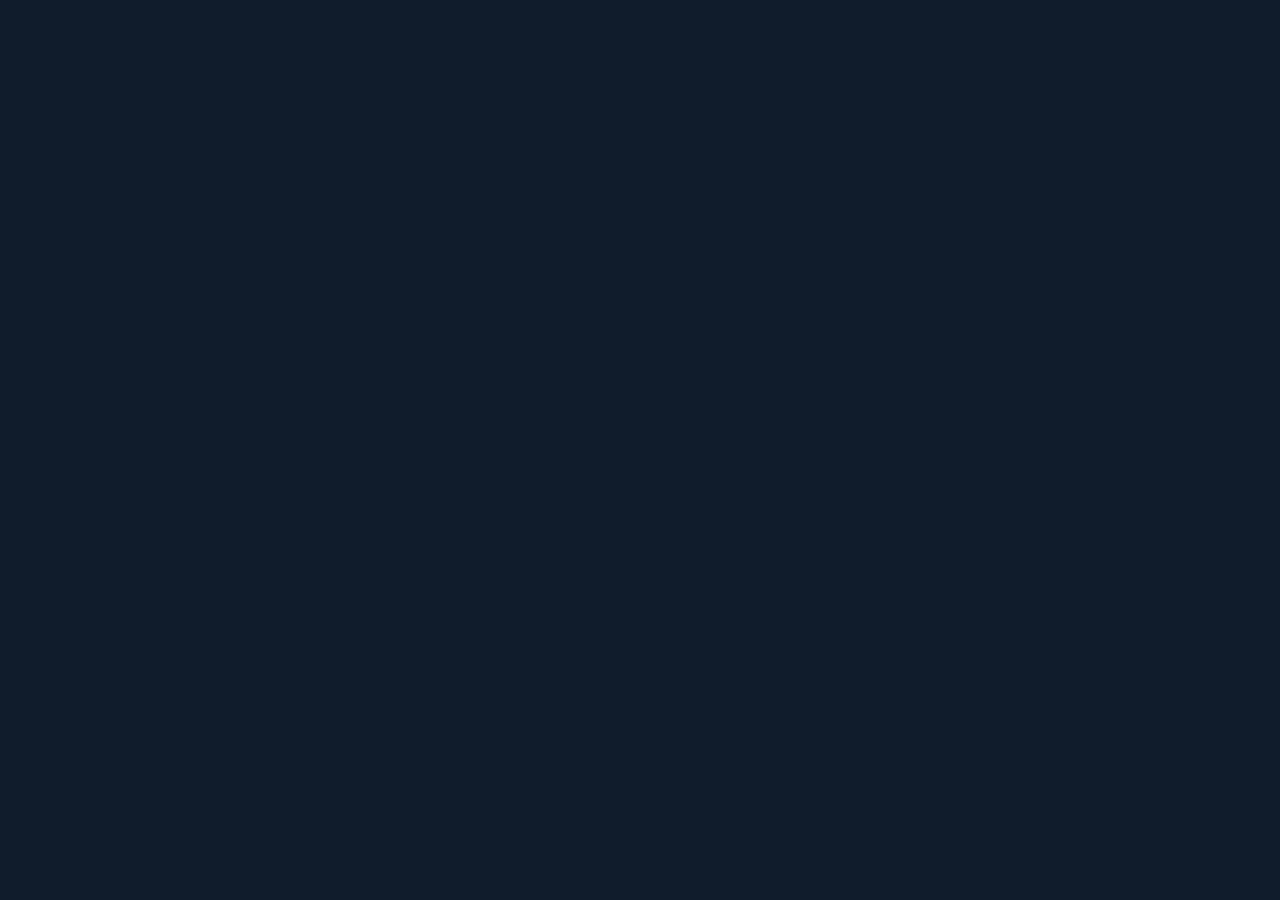
==== index.html @ 1b165d17 "Initial commit: WhenWeFree app" ====
<!DOCTYPE html>
<html lang="en">
<head>
  <meta charset="UTF-8" />
  <meta name="viewport" content="width=device-width, initial-scale=1.0" />
  <title>SyncUp — Find time together</title>
  <link rel="stylesheet" href="css/style.css" />
</head>
<body>

<div class="app">

  <!-- ── Header ───────────────────────────── -->
  <header class="app-header" id="app-header" style="display:none">
    <div class="logo">Sync<span>Up</span></div>
    <div class="header-user">
      <strong id="header-username"></strong>
      <button class="btn-ghost" id="btn-logout">Sign out</button>
    </div>
  </header>

  <!-- ── Auth Page ────────────────────────── -->
  <div class="page" id="page-auth">
    <div class="auth-box">
      <div class="auth-hero">
        <div class="logo-big">Sync<span>Up</span></div>
        <p>Find the times that work for everyone</p>
      </div>

      <div class="auth-tabs">
        <button class="auth-tab active" data-tab="login">Sign in</button>
        <button class="auth-tab" data-tab="register">Create account</button>
      </div>

      <!-- Login form -->
      <div id="form-login">
        <div class="card">
          <div class="form-group">
            <label>Username</label>
            <input type="text" id="login-username" placeholder="your_username" autocomplete="username" />
          </div>
          <div class="form-group">
            <label>Password</label>
            <input type="password" id="login-password" placeholder="••••••••" autocomplete="current-password" />
          </div>
          <div class="form-error" id="login-error"></div>
          <button class="btn btn-primary btn-full" id="btn-login" style="margin-top:8px">Sign in</button>
        </div>
      </div>

      <!-- Register form -->
      <div id="form-register" style="display:none">
        <div class="card">
          <div class="form-group">
            <label>Display name</label>
            <input type="text" id="reg-name" placeholder="Alex Smith" autocomplete="name" />
          </div>
          <div class="form-group">
            <label>Username</label>
            <input type="text" id="reg-username" placeholder="alex_smith" autocomplete="username" />
          </div>
          <div class="form-group">
            <label>Email</label>
            <input type="email" id="reg-email" placeholder="alex@email.com" autocomplete="email" />
          </div>
          <div class="form-group">
            <label>Password <span style="color:var(--text-mute);font-weight:400">(min. 6 chars)</span></label>
            <input type="password" id="reg-password" placeholder="••••••••" autocomplete="new-password" />
          </div>
          <div class="form-error" id="register-error"></div>
          <button class="btn btn-primary btn-full" id="btn-register" style="margin-top:8px">Create account</button>
        </div>
      </div>
    </div>
  </div>

  <!-- ── App Page ──────────────────────────── -->
  <div class="page" id="page-app">

    <!-- Sidebar -->
    <nav class="sidebar">
      <div class="sidebar-section">
        <h3>Me</h3>
        <button class="nav-item" data-panel="panel-availability">
          <span class="icon">🗓️</span> My availability
        </button>
      </div>

      <div class="sidebar-section">
        <h3>Groups</h3>
        <div class="group-list" id="group-list">
          <!-- rendered by JS -->
        </div>
        <button class="nav-item" id="btn-open-create" style="margin-top:6px">
          <span class="icon">＋</span> New group
        </button>
        <button class="nav-item" id="btn-open-join">
          <span class="icon">🔗</span> Join with code
        </button>
      </div>
    </nav>

    <!-- Main content -->
    <main class="main-content">

      <!-- ── Availability Panel ── -->
      <div class="panel" id="panel-availability">
        <div class="panel-header">
          <div>
            <h2>My availability</h2>
            <p>Click cells to mark when you're free (6 AM – 11 PM). Your friends will see overlaps.</p>
          </div>
          <button class="btn btn-primary" id="btn-save-availability">Save availability</button>
        </div>

        <div class="grid-container">
          <div id="availability-grid">
            <div class="spinner"></div>
          </div>
        </div>
      </div>

      <!-- ── Group Panel ── -->
      <div class="panel" id="panel-group">
        <div class="panel-header">
          <div>
            <h2 id="group-title">Group</h2>
            <div style="display:flex;align-items:center;gap:10px;margin-top:8px">
              <span style="font-size:0.82rem;color:var(--text-mute)">Invite code:</span>
              <span class="invite-code" id="group-invite-code" title="Click to copy">——</span>
            </div>
          </div>
        </div>
        <div id="group-content">
          <div class="spinner"></div>
        </div>
      </div>

    </main>
  </div>

</div><!-- /.app -->

<!-- ── Modals ──────────────────────────────── -->

<!-- Create group -->
<div class="modal-overlay" id="modal-create-group">
  <div class="modal">
    <button class="modal-close" data-close-modal="modal-create-group">✕</button>
    <h3>Create a group</h3>
    <div class="form-group">
      <label>Group name</label>
      <input type="text" id="new-group-name" placeholder="Weekend crew, Book club…" />
    </div>
    <div class="modal-actions">
      <button class="btn btn-secondary" data-close-modal="modal-create-group">Cancel</button>
      <button class="btn btn-primary" id="btn-create-group">Create group</button>
    </div>
  </div>
</div>

<!-- Join group -->
<div class="modal-overlay" id="modal-join-group">
  <div class="modal">
    <button class="modal-close" data-close-modal="modal-join-group">✕</button>
    <h3>Join a group</h3>
    <div class="form-group">
      <label>Invite code</label>
      <input type="text" id="join-code" placeholder="ABCD1234" style="text-transform:uppercase;letter-spacing:2px" maxlength="12" />
    </div>
    <div class="modal-actions">
      <button class="btn btn-secondary" data-close-modal="modal-join-group">Cancel</button>
      <button class="btn btn-primary" id="btn-join-group">Join group</button>
    </div>
  </div>
</div>

<!-- ── Toast container ── -->
<div class="toast-container" id="toast-container"></div>

<script src="js/app.js"></script>
</body>
</html>
---- css/style.css ----
/* ============================================
   SyncUp — Stylesheet
   Design: deep navy + electric teal + warm ivory
   Font: Space Grotesk (display) + Inter (body)
   Signature: color-coded time-grid with pulse highlight on overlap
   ============================================ */

@import url('https://fonts.googleapis.com/css2?family=Space+Grotesk:wght@400;500;600;700&family=Inter:wght@400;500&display=swap');

/* ── Tokens ── */
:root {
  --navy:      #0D1B2A;
  --navy-mid:  #1A2D42;
  --navy-soft: #243B55;
  --teal:      #00C9A7;
  --teal-dim:  #00896F;
  --ivory:     #F5F0E8;
  --ivory-dim: #E8E2D9;
  --coral:     #FF6B6B;
  --text-main: #F5F0E8;
  --text-mute: #8FA3B3;
  --text-dark: #0D1B2A;

  --radius-sm: 6px;
  --radius-md: 12px;
  --radius-lg: 18px;

  --shadow-card: 0 4px 24px rgba(0,0,0,0.35);
  --shadow-glow: 0 0 0 3px rgba(0, 201, 167, 0.3);

  --transition: 0.18s ease;
}

/* ── Reset ── */
*, *::before, *::after { box-sizing: border-box; margin: 0; padding: 0; }
html { font-size: 16px; scroll-behavior: smooth; }
body {
  font-family: 'Inter', sans-serif;
  background: var(--navy);
  color: var(--text-main);
  min-height: 100vh;
  line-height: 1.6;
}

/* ── Typography ── */
h1, h2, h3, h4 {
  font-family: 'Space Grotesk', sans-serif;
  font-weight: 700;
  line-height: 1.2;
}

/* ── Layout ── */
.app { display: flex; flex-direction: column; min-height: 100vh; }

/* ── Header ── */
.app-header {
  background: var(--navy-mid);
  border-bottom: 1px solid var(--navy-soft);
  padding: 0 24px;
  height: 60px;
  display: flex;
  align-items: center;
  justify-content: space-between;
  position: sticky;
  top: 0;
  z-index: 100;
}

.logo {
  font-family: 'Space Grotesk', sans-serif;
  font-size: 1.35rem;
  font-weight: 700;
  color: var(--teal);
  letter-spacing: -0.5px;
}
.logo span { color: var(--text-main); font-weight: 400; }

.header-user {
  display: flex;
  align-items: center;
  gap: 12px;
  font-size: 0.875rem;
  color: var(--text-mute);
}
.header-user strong { color: var(--text-main); font-size: 0.9rem; }
.btn-ghost {
  background: none;
  border: 1px solid var(--navy-soft);
  color: var(--text-mute);
  padding: 5px 14px;
  border-radius: var(--radius-sm);
  cursor: pointer;
  font-size: 0.8rem;
  transition: var(--transition);
}
.btn-ghost:hover { border-color: var(--teal); color: var(--teal); }

/* ── Page container ── */
.page {
  display: none;
  flex: 1;
}
.page.active { display: flex; }

/* ── Auth page ── */
#page-auth {
  align-items: center;
  justify-content: center;
  padding: 40px 20px;
}

.auth-box {
  width: 100%;
  max-width: 420px;
}

.auth-hero {
  text-align: center;
  margin-bottom: 36px;
}
.auth-hero .logo-big {
  font-family: 'Space Grotesk', sans-serif;
  font-size: 2.8rem;
  font-weight: 700;
  color: var(--teal);
}
.auth-hero .logo-big span { color: var(--text-main); }
.auth-hero p {
  color: var(--text-mute);
  margin-top: 8px;
  font-size: 0.95rem;
}

.auth-tabs {
  display: flex;
  gap: 4px;
  background: var(--navy-mid);
  padding: 4px;
  border-radius: var(--radius-md);
  margin-bottom: 24px;
}
.auth-tab {
  flex: 1;
  padding: 10px;
  text-align: center;
  cursor: pointer;
  border-radius: 8px;
  font-size: 0.9rem;
  font-weight: 500;
  color: var(--text-mute);
  transition: var(--transition);
  border: none;
  background: none;
}
.auth-tab.active {
  background: var(--navy-soft);
  color: var(--text-main);
}

/* ── Cards ── */
.card {
  background: var(--navy-mid);
  border: 1px solid var(--navy-soft);
  border-radius: var(--radius-lg);
  padding: 28px;
  box-shadow: var(--shadow-card);
}

/* ── Forms ── */
.form-group {
  margin-bottom: 16px;
}
.form-group label {
  display: block;
  font-size: 0.8rem;
  font-weight: 500;
  color: var(--text-mute);
  text-transform: uppercase;
  letter-spacing: 0.05em;
  margin-bottom: 6px;
}
.form-group input {
  width: 100%;
  background: var(--navy);
  border: 1.5px solid var(--navy-soft);
  border-radius: var(--radius-sm);
  padding: 11px 14px;
  color: var(--text-main);
  font-size: 0.95rem;
  font-family: 'Inter', sans-serif;
  transition: var(--transition);
  outline: none;
}
.form-group input:focus {
  border-color: var(--teal);
  box-shadow: var(--shadow-glow);
}
.form-group input::placeholder { color: var(--text-mute); }

/* ── Buttons ── */
.btn {
  display: inline-flex;
  align-items: center;
  justify-content: center;
  gap: 8px;
  padding: 12px 22px;
  border-radius: var(--radius-sm);
  font-size: 0.9rem;
  font-weight: 600;
  font-family: 'Space Grotesk', sans-serif;
  cursor: pointer;
  border: none;
  transition: var(--transition);
  text-decoration: none;
}
.btn-primary {
  background: var(--teal);
  color: var(--text-dark);
}
.btn-primary:hover { background: #00b096; transform: translateY(-1px); }
.btn-secondary {
  background: var(--navy-soft);
  color: var(--text-main);
}
.btn-secondary:hover { background: #2e4a63; }
.btn-danger {
  background: transparent;
  color: var(--coral);
  border: 1px solid var(--coral);
}
.btn-danger:hover { background: rgba(255,107,107,0.1); }
.btn-full { width: 100%; }
.btn:disabled { opacity: 0.5; cursor: not-allowed; transform: none; }

/* ── Main app layout ── */
#page-app {
  flex-direction: row;
}

.sidebar {
  width: 260px;
  flex-shrink: 0;
  background: var(--navy-mid);
  border-right: 1px solid var(--navy-soft);
  padding: 24px 16px;
  display: flex;
  flex-direction: column;
  gap: 24px;
  overflow-y: auto;
}

.sidebar-section h3 {
  font-size: 0.75rem;
  text-transform: uppercase;
  letter-spacing: 0.08em;
  color: var(--text-mute);
  margin-bottom: 10px;
  padding: 0 8px;
}

.nav-item {
  display: flex;
  align-items: center;
  gap: 10px;
  padding: 10px 12px;
  border-radius: var(--radius-sm);
  cursor: pointer;
  font-size: 0.9rem;
  color: var(--text-mute);
  transition: var(--transition);
  border: none;
  background: none;
  width: 100%;
  text-align: left;
}
.nav-item:hover { background: var(--navy-soft); color: var(--text-main); }
.nav-item.active { background: rgba(0,201,167,0.12); color: var(--teal); }
.nav-item .icon { font-size: 1rem; width: 20px; text-align: center; }

.group-list { display: flex; flex-direction: column; gap: 4px; }

.group-item {
  display: flex;
  align-items: center;
  gap: 8px;
  padding: 9px 12px;
  border-radius: var(--radius-sm);
  cursor: pointer;
  font-size: 0.875rem;
  color: var(--text-mute);
  transition: var(--transition);
  border: none;
  background: none;
  width: 100%;
  text-align: left;
}
.group-item:hover { background: var(--navy-soft); color: var(--text-main); }
.group-item.active { background: rgba(0,201,167,0.12); color: var(--teal); }
.group-dot {
  width: 8px;
  height: 8px;
  border-radius: 50%;
  background: var(--teal);
  flex-shrink: 0;
}
.group-name { flex: 1; overflow: hidden; text-overflow: ellipsis; white-space: nowrap; }
.member-badge {
  font-size: 0.7rem;
  background: var(--navy-soft);
  border-radius: 20px;
  padding: 1px 7px;
}

/* ── Main content panel ── */
.main-content {
  flex: 1;
  overflow-y: auto;
  padding: 32px;
}

.panel { display: none; }
.panel.active { display: block; }

.panel-header {
  display: flex;
  align-items: flex-start;
  justify-content: space-between;
  margin-bottom: 28px;
  gap: 16px;
}
.panel-header h2 { font-size: 1.6rem; }
.panel-header p { color: var(--text-mute); font-size: 0.9rem; margin-top: 4px; }

/* ── Time Grid ── */
.grid-container {
  overflow-x: auto;
}

.time-grid {
  display: grid;
  grid-template-columns: 60px repeat(7, 1fr);
  gap: 2px;
  min-width: 600px;
}

.grid-header {
  text-align: center;
  font-size: 0.78rem;
  font-weight: 600;
  font-family: 'Space Grotesk', sans-serif;
  color: var(--text-mute);
  padding: 8px 4px;
  text-transform: uppercase;
  letter-spacing: 0.05em;
}
.grid-header.time-col { text-align: right; padding-right: 10px; }

.grid-cell {
  height: 36px;
  border-radius: 4px;
  position: relative;
  cursor: pointer;
  transition: background var(--transition);
}
.grid-cell.time-label {
  display: flex;
  align-items: center;
  justify-content: flex-end;
  padding-right: 10px;
  font-size: 0.72rem;
  color: var(--text-mute);
  cursor: default;
  pointer-events: none;
}
.grid-cell.slot {
  background: var(--navy-soft);
}
.grid-cell.slot:hover { background: #2e4a63; }
.grid-cell.slot.selected {
  background: var(--teal-dim);
}
.grid-cell.slot.selected:hover { background: var(--teal); }

/* Overlap cell (used in group view) */
.grid-cell.overlap {
  background: var(--teal);
  position: relative;
}
.grid-cell.overlap::after {
  content: '';
  position: absolute;
  inset: 0;
  border-radius: 4px;
  background: rgba(255,255,255,0.15);
  animation: pulse-glow 2s ease-in-out infinite;
}
@keyframes pulse-glow {
  0%, 100% { opacity: 0; }
  50% { opacity: 1; }
}

.grid-cell.partial {
  background: rgba(0,201,167,0.25);
}

/* ── Groups panel ── */
.groups-grid {
  display: grid;
  grid-template-columns: repeat(auto-fill, minmax(260px, 1fr));
  gap: 16px;
  margin-top: 20px;
}

.group-card {
  background: var(--navy-mid);
  border: 1px solid var(--navy-soft);
  border-radius: var(--radius-md);
  padding: 20px;
  cursor: pointer;
  transition: var(--transition);
}
.group-card:hover {
  border-color: var(--teal);
  transform: translateY(-2px);
  box-shadow: 0 8px 24px rgba(0,0,0,0.3);
}
.group-card h4 {
  font-size: 1.05rem;
  margin-bottom: 6px;
}
.group-meta {
  font-size: 0.8rem;
  color: var(--text-mute);
  display: flex;
  gap: 12px;
  margin-top: 10px;
}
.invite-code {
  font-family: 'Space Grotesk', monospace;
  font-size: 0.85rem;
  background: var(--navy);
  border: 1px solid var(--navy-soft);
  border-radius: var(--radius-sm);
  padding: 4px 10px;
  color: var(--teal);
  letter-spacing: 2px;
  cursor: pointer;
  transition: var(--transition);
}
.invite-code:hover { border-color: var(--teal); }

/* ── Modal ── */
.modal-overlay {
  display: none;
  position: fixed;
  inset: 0;
  background: rgba(0,0,0,0.65);
  z-index: 200;
  align-items: center;
  justify-content: center;
  padding: 20px;
}
.modal-overlay.open { display: flex; }

.modal {
  background: var(--navy-mid);
  border: 1px solid var(--navy-soft);
  border-radius: var(--radius-lg);
  padding: 28px;
  width: 100%;
  max-width: 420px;
  box-shadow: 0 20px 60px rgba(0,0,0,0.5);
  position: relative;
}
.modal h3 { font-size: 1.25rem; margin-bottom: 20px; }
.modal-close {
  position: absolute;
  top: 16px;
  right: 16px;
  background: none;
  border: none;
  color: var(--text-mute);
  font-size: 1.2rem;
  cursor: pointer;
  line-height: 1;
}
.modal-close:hover { color: var(--text-main); }
.modal-actions { display: flex; gap: 10px; margin-top: 20px; justify-content: flex-end; }

/* ── Alerts / toasts ── */
.toast-container {
  position: fixed;
  bottom: 24px;
  right: 24px;
  z-index: 300;
  display: flex;
  flex-direction: column;
  gap: 8px;
}
.toast {
  background: var(--navy-soft);
  border: 1px solid var(--navy-soft);
  border-radius: var(--radius-sm);
  padding: 12px 18px;
  font-size: 0.875rem;
  box-shadow: var(--shadow-card);
  animation: slide-up 0.2s ease;
  max-width: 320px;
}
.toast.success { border-left: 3px solid var(--teal); }
.toast.error   { border-left: 3px solid var(--coral); }
@keyframes slide-up {
  from { transform: translateY(12px); opacity: 0; }
  to   { transform: translateY(0);    opacity: 1; }
}

/* ── Overlap legend & info ── */
.overlap-legend {
  display: flex;
  gap: 16px;
  flex-wrap: wrap;
  margin-bottom: 20px;
  font-size: 0.82rem;
  color: var(--text-mute);
}
.legend-item { display: flex; align-items: center; gap: 8px; }
.legend-swatch {
  width: 16px;
  height: 16px;
  border-radius: 3px;
}
.swatch-free { background: var(--navy-soft); }
.swatch-mine { background: var(--teal-dim); }
.swatch-overlap { background: var(--teal); }

.info-banner {
  background: rgba(0,201,167,0.08);
  border: 1px solid rgba(0,201,167,0.2);
  border-radius: var(--radius-md);
  padding: 14px 18px;
  margin-bottom: 20px;
  font-size: 0.875rem;
  color: var(--text-mute);
}
.info-banner strong { color: var(--text-main); }

/* ── Members list ── */
.members-list {
  display: flex;
  flex-wrap: wrap;
  gap: 8px;
  margin-bottom: 20px;
}
.member-chip {
  display: flex;
  align-items: center;
  gap: 7px;
  background: var(--navy-soft);
  border-radius: 20px;
  padding: 5px 12px;
  font-size: 0.82rem;
}
.member-avatar {
  width: 22px;
  height: 22px;
  border-radius: 50%;
  background: var(--teal);
  color: var(--text-dark);
  font-size: 0.7rem;
  font-weight: 700;
  display: flex;
  align-items: center;
  justify-content: center;
  font-family: 'Space Grotesk', sans-serif;
}

/* ── Empty states ── */
.empty-state {
  text-align: center;
  padding: 64px 24px;
  color: var(--text-mute);
}
.empty-state .empty-icon { font-size: 3rem; margin-bottom: 16px; }
.empty-state h3 { font-size: 1.1rem; margin-bottom: 8px; color: var(--text-main); }
.empty-state p { font-size: 0.875rem; max-width: 300px; margin: 0 auto 20px; }

/* ── Loading ── */
.spinner {
  width: 32px;
  height: 32px;
  border: 3px solid var(--navy-soft);
  border-top-color: var(--teal);
  border-radius: 50%;
  animation: spin 0.7s linear infinite;
  margin: 40px auto;
}
@keyframes spin { to { transform: rotate(360deg); } }

/* ── Error message ── */
.form-error {
  color: var(--coral);
  font-size: 0.82rem;
  margin-top: 8px;
}

/* ── Responsive ── */
@media (max-width: 768px) {
  #page-app { flex-direction: column; }
  .sidebar {
    width: 100%;
    flex-direction: row;
    flex-wrap: wrap;
    gap: 8px;
    padding: 12px;
    border-right: none;
    border-bottom: 1px solid var(--navy-soft);
  }
  .sidebar-section { min-width: 120px; }
  .main-content { padding: 20px 16px; }
}
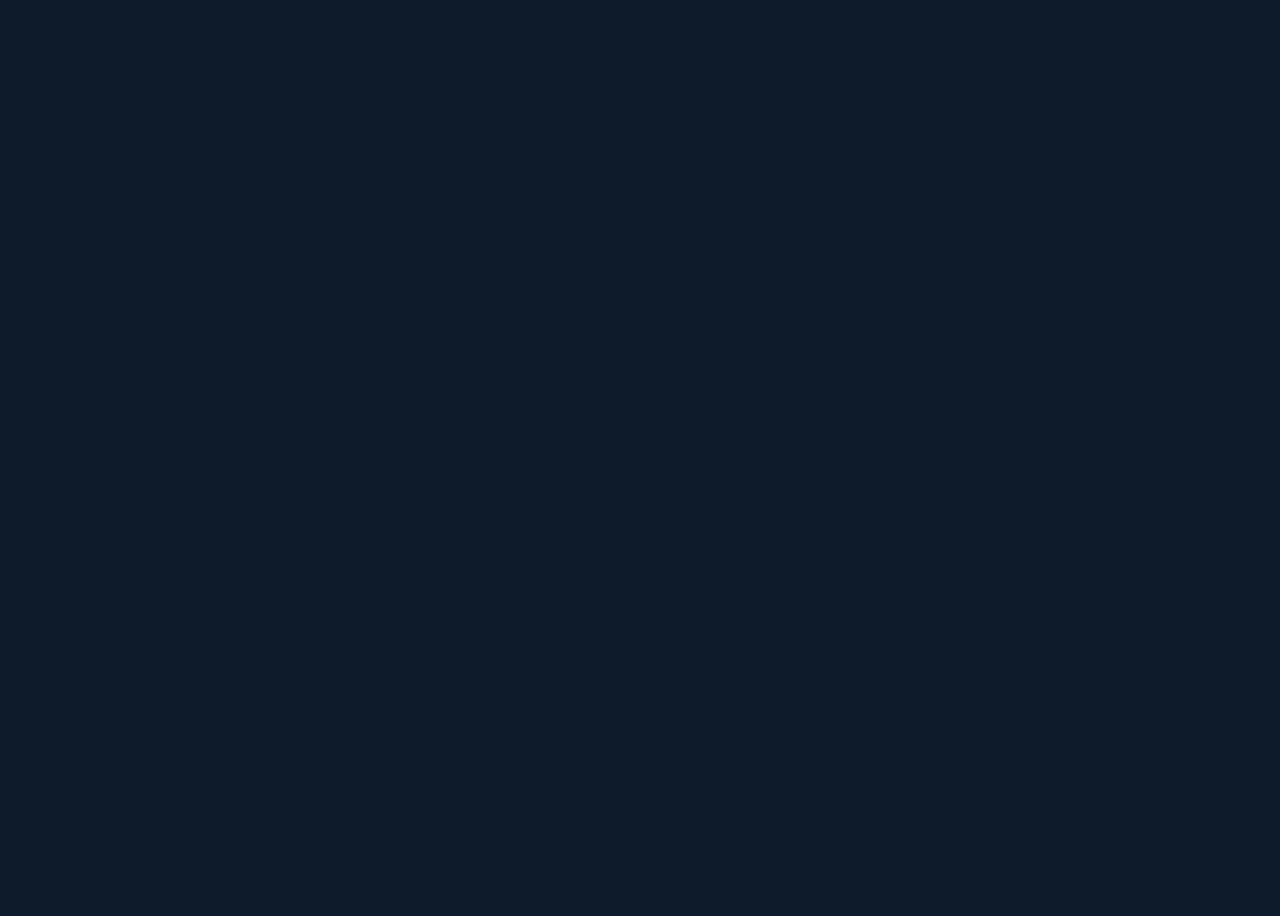
==== commit 468c136f: "Update" ====
--- a/index.html
+++ b/index.html
@@ -14,61 +14,75 @@
   <header class="app-header" id="app-header" style="display:none">
     <div class="logo">Sync<span>Up</span></div>
     <div class="header-user">
+      <div class="lang-switch">
+        <button class="lang-btn" data-lang="en">EN</button>
+        <button class="lang-btn" data-lang="fr">FR</button>
+      </div>
       <strong id="header-username"></strong>
-      <button class="btn-ghost" id="btn-logout">Sign out</button>
+      <button class="btn-ghost" id="btn-logout" data-i18n="btnSignOut">Sign out</button>
     </div>
   </header>
+
+  <div class="mobile-nav" id="mobile-nav" aria-label="Mobile navigation">
+    <button class="mobile-nav-item active" data-panel="panel-availability">Availability</button>
+    <button class="mobile-nav-item" data-panel="panel-group">Groups</button>
+    <button class="mobile-nav-item" data-panel="panel-account">Account</button>
+  </div>
 
   <!-- ── Auth Page ────────────────────────── -->
   <div class="page" id="page-auth">
+    <div class="lang-switch" id="lang-switch-auth">
+      <button class="lang-btn" data-lang="en">EN</button>
+      <button class="lang-btn" data-lang="fr">FR</button>
+    </div>
     <div class="auth-box">
       <div class="auth-hero">
         <div class="logo-big">Sync<span>Up</span></div>
-        <p>Find the times that work for everyone</p>
+        <p data-i18n="tagline">Find the times that work for everyone</p>
       </div>
 
       <div class="auth-tabs">
-        <button class="auth-tab active" data-tab="login">Sign in</button>
-        <button class="auth-tab" data-tab="register">Create account</button>
+        <button class="auth-tab active" data-tab="login" data-i18n="tabSignIn">Sign in</button>
+        <button class="auth-tab" data-tab="register" data-i18n="tabCreateAccount">Create account</button>
       </div>
 
       <!-- Login form -->
-      <div id="form-login">
+      <div id="form-login" class="auth-form">
         <div class="card">
           <div class="form-group">
-            <label>Username</label>
+            <label data-i18n="labelUsername">Username</label>
             <input type="text" id="login-username" placeholder="your_username" autocomplete="username" />
           </div>
           <div class="form-group">
-            <label>Password</label>
+            <label data-i18n="labelPassword">Password</label>
             <input type="password" id="login-password" placeholder="••••••••" autocomplete="current-password" />
           </div>
           <div class="form-error" id="login-error"></div>
-          <button class="btn btn-primary btn-full" id="btn-login" style="margin-top:8px">Sign in</button>
+          <button class="btn btn-primary btn-full" id="btn-login" data-i18n="btnSignIn" style="margin-top:8px">Sign in</button>
         </div>
       </div>
 
       <!-- Register form -->
-      <div id="form-register" style="display:none">
+      <div id="form-register" class="auth-form" style="display:none">
         <div class="card">
           <div class="form-group">
-            <label>Display name</label>
+            <label data-i18n="labelDisplayName">Display name</label>
             <input type="text" id="reg-name" placeholder="Alex Smith" autocomplete="name" />
           </div>
           <div class="form-group">
-            <label>Username</label>
+            <label data-i18n="labelUsername">Username</label>
             <input type="text" id="reg-username" placeholder="alex_smith" autocomplete="username" />
           </div>
           <div class="form-group">
-            <label>Email</label>
+            <label data-i18n="labelEmail">Email</label>
             <input type="email" id="reg-email" placeholder="alex@email.com" autocomplete="email" />
           </div>
           <div class="form-group">
-            <label>Password <span style="color:var(--text-mute);font-weight:400">(min. 6 chars)</span></label>
+            <label><span data-i18n="labelPassword">Password</span> <span data-i18n="minChars" style="color:var(--text-mute);font-weight:400">(min. 6 chars)</span></label>
             <input type="password" id="reg-password" placeholder="••••••••" autocomplete="new-password" />
           </div>
           <div class="form-error" id="register-error"></div>
-          <button class="btn btn-primary btn-full" id="btn-register" style="margin-top:8px">Create account</button>
+          <button class="btn btn-primary btn-full" id="btn-register" data-i18n="btnCreateAccount" style="margin-top:8px">Create account</button>
         </div>
       </div>
     </div>
@@ -80,22 +94,25 @@
     <!-- Sidebar -->
     <nav class="sidebar">
       <div class="sidebar-section">
-        <h3>Me</h3>
+        <h3 data-i18n="sectionMe">Me</h3>
         <button class="nav-item" data-panel="panel-availability">
-          <span class="icon">🗓️</span> My availability
+          <span class="icon">🗓️</span> <span data-i18n="navAvailability">My availability</span>
+        </button>
+        <button class="nav-item" data-panel="panel-account">
+          <span class="icon">👤</span> <span data-i18n="navAccount">Account</span>
         </button>
       </div>
 
       <div class="sidebar-section">
-        <h3>Groups</h3>
+        <h3 data-i18n="sectionGroups">Groups</h3>
         <div class="group-list" id="group-list">
           <!-- rendered by JS -->
         </div>
         <button class="nav-item" id="btn-open-create" style="margin-top:6px">
-          <span class="icon">＋</span> New group
+          <span class="icon">＋</span> <span data-i18n="navNewGroup">New group</span>
         </button>
         <button class="nav-item" id="btn-open-join">
-          <span class="icon">🔗</span> Join with code
+          <span class="icon">🔗</span> <span data-i18n="navJoinCode">Join with code</span>
         </button>
       </div>
     </nav>
@@ -107,10 +124,10 @@
       <div class="panel" id="panel-availability">
         <div class="panel-header">
           <div>
-            <h2>My availability</h2>
-            <p>Click cells to mark when you're free (6 AM – 11 PM). Your friends will see overlaps.</p>
-          </div>
-          <button class="btn btn-primary" id="btn-save-availability">Save availability</button>
+            <h2 data-i18n="availTitle">My availability</h2>
+            <p data-i18n="availDesc">Click cells to mark when you're free (6 AM – 11 PM). Your friends will see overlaps.</p>
+          </div>
+          <button class="btn btn-primary" id="btn-save-availability" data-i18n="btnSaveAvailability">Save availability</button>
         </div>
 
         <div class="grid-container">
@@ -124,15 +141,55 @@
       <div class="panel" id="panel-group">
         <div class="panel-header">
           <div>
-            <h2 id="group-title">Group</h2>
+            <h2 id="group-title" data-i18n="groupDefaultTitle">Group</h2>
             <div style="display:flex;align-items:center;gap:10px;margin-top:8px">
-              <span style="font-size:0.82rem;color:var(--text-mute)">Invite code:</span>
-              <span class="invite-code" id="group-invite-code" title="Click to copy">——</span>
+              <span style="font-size:0.82rem;color:var(--text-mute)" data-i18n="inviteCodeLabel">Invite code:</span>
+              <span class="invite-code" id="group-invite-code">——</span>
             </div>
+          </div>
+          <div style="display:flex;gap:10px">
+            <button class="btn btn-secondary" id="btn-leave-group" data-i18n="btnLeaveGroup">Leave group</button>
+            <button class="btn btn-danger" id="btn-delete-group" data-i18n="btnDeleteGroup" style="display:none">Delete group</button>
           </div>
         </div>
         <div id="group-content">
           <div class="spinner"></div>
+        </div>
+      </div>
+
+      <!-- ── Account Panel ── -->
+      <div class="panel" id="panel-account">
+        <div class="panel-header">
+          <div>
+            <h2 data-i18n="accountTitle">Account</h2>
+            <p data-i18n="accountDesc">Update your info, or permanently delete your account.</p>
+          </div>
+        </div>
+
+        <div class="card" style="max-width:440px">
+          <div class="form-group">
+            <label data-i18n="labelDisplayName">Display name</label>
+            <input type="text" id="account-name" autocomplete="name" />
+          </div>
+          <div class="form-group">
+            <label data-i18n="labelUsername">Username</label>
+            <input type="text" id="account-username" autocomplete="username" />
+          </div>
+          <div class="form-group">
+            <label data-i18n="labelEmail">Email</label>
+            <input type="email" id="account-email" autocomplete="email" />
+          </div>
+          <div class="form-error" id="account-error"></div>
+          <button class="btn btn-primary" id="btn-save-account" data-i18n="btnSaveChanges" style="margin-top:8px">Save changes</button>
+        </div>
+
+        <div class="card" style="max-width:440px;margin-top:20px;border-color:rgba(255,107,107,0.3)">
+          <h4 data-i18n="dangerZone" style="margin-bottom:6px">Danger zone</h4>
+          <p data-i18n="dangerZoneDesc" style="color:var(--text-mute);font-size:0.85rem;margin-bottom:14px">
+            Deleting your account removes your availability and group memberships for good.
+            Any group you created is handed to another member, or deleted if you're the only one in it.
+          </p>
+          <button class="btn btn-danger" id="btn-delete-account" data-i18n="btnDeleteAccount">Delete my account</button>
         </div>
       </div>
 
@@ -147,14 +204,14 @@
 <div class="modal-overlay" id="modal-create-group">
   <div class="modal">
     <button class="modal-close" data-close-modal="modal-create-group">✕</button>
-    <h3>Create a group</h3>
+    <h3 data-i18n="modalCreateGroupTitle">Create a group</h3>
     <div class="form-group">
-      <label>Group name</label>
+      <label data-i18n="labelGroupName">Group name</label>
       <input type="text" id="new-group-name" placeholder="Weekend crew, Book club…" />
     </div>
     <div class="modal-actions">
-      <button class="btn btn-secondary" data-close-modal="modal-create-group">Cancel</button>
-      <button class="btn btn-primary" id="btn-create-group">Create group</button>
+      <button class="btn btn-secondary" data-close-modal="modal-create-group" data-i18n="btnCancel">Cancel</button>
+      <button class="btn btn-primary" id="btn-create-group" data-i18n="btnCreateGroup">Create group</button>
     </div>
   </div>
 </div>
@@ -163,14 +220,34 @@
 <div class="modal-overlay" id="modal-join-group">
   <div class="modal">
     <button class="modal-close" data-close-modal="modal-join-group">✕</button>
-    <h3>Join a group</h3>
+    <h3 data-i18n="modalJoinGroupTitle">Join a group</h3>
     <div class="form-group">
-      <label>Invite code</label>
+      <label data-i18n="labelInviteCode">Invite code</label>
       <input type="text" id="join-code" placeholder="ABCD1234" style="text-transform:uppercase;letter-spacing:2px" maxlength="12" />
     </div>
     <div class="modal-actions">
-      <button class="btn btn-secondary" data-close-modal="modal-join-group">Cancel</button>
-      <button class="btn btn-primary" id="btn-join-group">Join group</button>
+      <button class="btn btn-secondary" data-close-modal="modal-join-group" data-i18n="btnCancel">Cancel</button>
+      <button class="btn btn-primary" id="btn-join-group" data-i18n="btnJoinGroup">Join group</button>
+    </div>
+  </div>
+</div>
+
+<!-- Delete account -->
+<div class="modal-overlay" id="modal-delete-account">
+  <div class="modal">
+    <button class="modal-close" data-close-modal="modal-delete-account">✕</button>
+    <h3 data-i18n="modalDeleteAccountTitle">Delete your account?</h3>
+    <p data-i18n="deleteAccountWarning" style="color:var(--text-mute);font-size:0.88rem;margin-bottom:16px">
+      This permanently deletes your account and can't be undone. Enter your password to confirm.
+    </p>
+    <div class="form-group">
+      <label data-i18n="labelPassword">Password</label>
+      <input type="password" id="delete-account-password" placeholder="••••••••" autocomplete="current-password" />
+    </div>
+    <div class="form-error" id="delete-account-error"></div>
+    <div class="modal-actions">
+      <button class="btn btn-secondary" data-close-modal="modal-delete-account" data-i18n="btnCancel">Cancel</button>
+      <button class="btn btn-danger" id="btn-confirm-delete-account" data-i18n="btnDeleteAccountConfirm">Delete account</button>
     </div>
   </div>
 </div>
--- a/css/style.css
+++ b/css/style.css
@@ -33,13 +33,42 @@
 
 /* ── Reset ── */
 *, *::before, *::after { box-sizing: border-box; margin: 0; padding: 0; }
-html { font-size: 16px; scroll-behavior: smooth; }
+html {
+  font-size: 16px;
+  scroll-behavior: smooth;
+  overflow-x: hidden;
+  max-width: 100%;
+}
 body {
   font-family: 'Inter', sans-serif;
   background: var(--navy);
   color: var(--text-main);
-  min-height: 100vh;
+  min-height: 100dvh;
   line-height: 1.6;
+  width: 100%;
+  max-width: 100%;
+  overflow-x: hidden;
+  -webkit-font-smoothing: antialiased;
+  text-rendering: optimizeLegibility;
+  padding-bottom: calc(16px + var(--safe-area-bottom, 0px));
+}
+button, input, textarea, select {
+  font: inherit;
+}
+button {
+  cursor: pointer;
+}
+img {
+  max-width: 100%;
+  display: block;
+}
+:focus-visible {
+  outline: 2px solid var(--teal);
+  outline-offset: 3px;
+}
+body, button, input, textarea, select {
+  -webkit-tap-highlight-color: transparent;
+  touch-action: manipulation;
 }
 
 /* ── Typography ── */
@@ -50,20 +79,63 @@
 }
 
 /* ── Layout ── */
-.app { display: flex; flex-direction: column; min-height: 100vh; }
+.app {
+  display: flex;
+  flex-direction: column;
+  min-height: 100dvh;
+  width: 100%;
+  max-width: 100%;
+  overflow-x: hidden;
+}
 
 /* ── Header ── */
 .app-header {
-  background: var(--navy-mid);
+  background: rgba(26, 45, 66, 0.96);
+  backdrop-filter: blur(16px);
   border-bottom: 1px solid var(--navy-soft);
-  padding: 0 24px;
-  height: 60px;
+  padding: 14px 16px;
+  min-height: 64px;
   display: flex;
   align-items: center;
   justify-content: space-between;
+  gap: 12px;
   position: sticky;
   top: 0;
-  z-index: 100;
+  z-index: 140;
+  flex-wrap: wrap;
+  box-shadow: 0 10px 30px rgba(0, 0, 0, 0.18);
+}
+
+.mobile-nav {
+  position: sticky;
+  bottom: 0;
+  z-index: 130;
+  display: none;
+  gap: 8px;
+  padding: 10px 12px calc(10px + var(--safe-area-bottom, 0px));
+  background: rgba(13, 27, 42, 0.96);
+  border-top: 1px solid rgba(36, 59, 85, 0.9);
+  backdrop-filter: blur(14px);
+}
+.mobile-nav.visible {
+  display: grid;
+  grid-template-columns: repeat(3, minmax(0, 1fr));
+}
+.mobile-nav-item {
+  border: 1px solid transparent;
+  background: rgba(36, 59, 85, 0.7);
+  color: var(--text-mute);
+  border-radius: 999px;
+  min-height: 42px;
+  font-size: 0.8rem;
+  font-weight: 600;
+  padding: 8px 10px;
+  transition: var(--transition);
+}
+.mobile-nav-item.active {
+  background: rgba(0, 201, 167, 0.16);
+  color: var(--text-main);
+  border-color: rgba(0, 201, 167, 0.28);
 }
 
 .logo {
@@ -78,27 +150,66 @@
 .header-user {
   display: flex;
   align-items: center;
-  gap: 12px;
+  gap: 10px;
   font-size: 0.875rem;
   color: var(--text-mute);
-}
-.header-user strong { color: var(--text-main); font-size: 0.9rem; }
+  flex-wrap: wrap;
+  width: 100%;
+  justify-content: flex-start;
+}
+.header-user strong { color: var(--text-main); font-size: 0.92rem; }
 .btn-ghost {
   background: none;
   border: 1px solid var(--navy-soft);
   color: var(--text-mute);
-  padding: 5px 14px;
-  border-radius: var(--radius-sm);
+  padding: 8px 14px;
+  border-radius: 999px;
   cursor: pointer;
   font-size: 0.8rem;
+  min-height: 40px;
   transition: var(--transition);
 }
 .btn-ghost:hover { border-color: var(--teal); color: var(--teal); }
+
+/* ── Language switch ── */
+.lang-switch {
+  display: flex;
+  gap: 4px;
+  background: rgba(13, 27, 42, 0.9);
+  border: 1px solid var(--navy-soft);
+  border-radius: 999px;
+  padding: 3px;
+}
+#lang-switch-auth {
+  position: static;
+  align-self: flex-end;
+  z-index: 50;
+}
+.lang-btn {
+  border: none;
+  background: none;
+  color: var(--text-mute);
+  font-size: 0.74rem;
+  font-weight: 700;
+  font-family: 'Space Grotesk', sans-serif;
+  padding: 7px 12px;
+  border-radius: 999px;
+  cursor: pointer;
+  transition: var(--transition);
+  letter-spacing: 0.02em;
+  min-height: 36px;
+}
+.lang-btn:hover { color: var(--text-main); }
+.lang-btn.active {
+  background: var(--teal);
+  color: var(--text-dark);
+}
 
 /* ── Page container ── */
 .page {
   display: none;
   flex: 1;
+  width: 100%;
 }
 .page.active { display: flex; }
 
@@ -106,51 +217,61 @@
 #page-auth {
   align-items: center;
   justify-content: center;
-  padding: 40px 20px;
+  padding: 24px 16px 32px;
+  overflow-x: hidden;
+  min-height: calc(100dvh - 0px);
 }
 
 .auth-box {
-  width: 100%;
-  max-width: 420px;
+  width: min(100%, 460px);
+  display: flex;
+  flex-direction: column;
+  gap: 18px;
 }
 
 .auth-hero {
   text-align: center;
-  margin-bottom: 36px;
+  margin-bottom: 4px;
+  padding: 6px 0;
 }
 .auth-hero .logo-big {
   font-family: 'Space Grotesk', sans-serif;
-  font-size: 2.8rem;
+  font-size: clamp(2.2rem, 5.2vw, 3rem);
   font-weight: 700;
   color: var(--teal);
 }
 .auth-hero .logo-big span { color: var(--text-main); }
 .auth-hero p {
   color: var(--text-mute);
-  margin-top: 8px;
+  margin-top: 10px;
   font-size: 0.95rem;
+  line-height: 1.5;
+  max-width: 360px;
+  margin-inline: auto;
 }
 
 .auth-tabs {
   display: flex;
   gap: 4px;
-  background: var(--navy-mid);
+  background: rgba(13, 27, 42, 0.92);
   padding: 4px;
-  border-radius: var(--radius-md);
-  margin-bottom: 24px;
+  border-radius: 16px;
+  margin-bottom: 6px;
+  border: 1px solid var(--navy-soft);
 }
 .auth-tab {
   flex: 1;
-  padding: 10px;
+  padding: 11px 10px;
   text-align: center;
   cursor: pointer;
-  border-radius: 8px;
-  font-size: 0.9rem;
-  font-weight: 500;
+  border-radius: 12px;
+  font-size: 0.92rem;
+  font-weight: 600;
   color: var(--text-mute);
   transition: var(--transition);
   border: none;
   background: none;
+  min-height: 44px;
 }
 .auth-tab.active {
   background: var(--navy-soft);
@@ -159,11 +280,11 @@
 
 /* ── Cards ── */
 .card {
-  background: var(--navy-mid);
-  border: 1px solid var(--navy-soft);
-  border-radius: var(--radius-lg);
-  padding: 28px;
-  box-shadow: var(--shadow-card);
+  background: linear-gradient(180deg, rgba(26, 45, 66, 0.98), rgba(13, 27, 42, 0.98));
+  border: 1px solid rgba(36, 59, 85, 0.9);
+  border-radius: 18px;
+  padding: clamp(18px, 4.2vw, 28px);
+  box-shadow: 0 18px 42px rgba(0, 0, 0, 0.25);
 }
 
 /* ── Forms ── */
@@ -172,28 +293,29 @@
 }
 .form-group label {
   display: block;
-  font-size: 0.8rem;
-  font-weight: 500;
+  font-size: 0.76rem;
+  font-weight: 600;
   color: var(--text-mute);
   text-transform: uppercase;
-  letter-spacing: 0.05em;
-  margin-bottom: 6px;
+  letter-spacing: 0.08em;
+  margin-bottom: 7px;
 }
 .form-group input {
   width: 100%;
-  background: var(--navy);
-  border: 1.5px solid var(--navy-soft);
-  border-radius: var(--radius-sm);
-  padding: 11px 14px;
+  background: rgba(13, 27, 42, 0.96);
+  border: 1.5px solid rgba(36, 59, 85, 0.95);
+  border-radius: 12px;
+  padding: 13px 14px;
   color: var(--text-main);
-  font-size: 0.95rem;
+  font-size: 1rem;
   font-family: 'Inter', sans-serif;
   transition: var(--transition);
   outline: none;
+  min-height: 48px;
 }
 .form-group input:focus {
   border-color: var(--teal);
-  box-shadow: var(--shadow-glow);
+  box-shadow: 0 0 0 3px rgba(0, 201, 167, 0.18);
 }
 .form-group input::placeholder { color: var(--text-mute); }
 
@@ -203,99 +325,118 @@
   align-items: center;
   justify-content: center;
   gap: 8px;
-  padding: 12px 22px;
-  border-radius: var(--radius-sm);
-  font-size: 0.9rem;
+  padding: 12px 18px;
+  border-radius: 999px;
+  font-size: 0.92rem;
   font-weight: 600;
   font-family: 'Space Grotesk', sans-serif;
   cursor: pointer;
   border: none;
   transition: var(--transition);
   text-decoration: none;
+  min-height: 48px;
+  line-height: 1.1;
+  box-shadow: 0 8px 20px rgba(0, 0, 0, 0.12);
 }
 .btn-primary {
-  background: var(--teal);
+  background: linear-gradient(135deg, var(--teal), #00b59d);
   color: var(--text-dark);
 }
 .btn-primary:hover { background: #00b096; transform: translateY(-1px); }
 .btn-secondary {
-  background: var(--navy-soft);
+  background: rgba(36, 59, 85, 0.92);
   color: var(--text-main);
 }
 .btn-secondary:hover { background: #2e4a63; }
 .btn-danger {
   background: transparent;
   color: var(--coral);
-  border: 1px solid var(--coral);
+  border: 1px solid rgba(255, 107, 107, 0.4);
+  box-shadow: none;
 }
 .btn-danger:hover { background: rgba(255,107,107,0.1); }
 .btn-full { width: 100%; }
-.btn:disabled { opacity: 0.5; cursor: not-allowed; transform: none; }
+.btn:disabled { opacity: 0.55; cursor: not-allowed; transform: none; box-shadow: none; }
 
 /* ── Main app layout ── */
 #page-app {
-  flex-direction: row;
+  flex-direction: column;
+  width: 100%;
+  max-width: 100%;
+  overflow-x: hidden;
 }
 
 .sidebar {
-  width: 260px;
+  width: 100%;
   flex-shrink: 0;
-  background: var(--navy-mid);
-  border-right: 1px solid var(--navy-soft);
-  padding: 24px 16px;
+  background: rgba(26, 45, 66, 0.95);
+  border-bottom: 1px solid var(--navy-soft);
+  padding: 14px 16px;
   display: flex;
   flex-direction: column;
-  gap: 24px;
-  overflow-y: auto;
+  gap: 10px;
+  overflow-x: auto;
+  position: sticky;
+  top: 64px;
+  z-index: 120;
+}
+
+.sidebar-section {
+  background: rgba(13, 27, 42, 0.55);
+  border: 1px solid rgba(36, 59, 85, 0.65);
+  border-radius: 14px;
+  padding: 10px;
 }
 
 .sidebar-section h3 {
-  font-size: 0.75rem;
+  font-size: 0.72rem;
   text-transform: uppercase;
   letter-spacing: 0.08em;
   color: var(--text-mute);
-  margin-bottom: 10px;
-  padding: 0 8px;
+  margin-bottom: 8px;
+  padding: 0 6px;
 }
 
 .nav-item {
   display: flex;
   align-items: center;
   gap: 10px;
+  padding: 11px 12px;
+  border-radius: 999px;
+  cursor: pointer;
+  font-size: 0.92rem;
+  color: var(--text-mute);
+  transition: var(--transition);
+  border: 1px solid transparent;
+  background: none;
+  width: 100%;
+  text-align: left;
+  min-height: 44px;
+}
+.nav-item:hover { background: var(--navy-soft); color: var(--text-main); border-color: rgba(255,255,255,0.04); }
+.nav-item.active { background: rgba(0,201,167,0.12); color: var(--teal); border-color: rgba(0,201,167,0.16); }
+.nav-item .icon { font-size: 1rem; width: 20px; text-align: center; }
+
+.group-list { display: grid; gap: 6px; }
+
+.group-item {
+  display: flex;
+  align-items: center;
+  gap: 8px;
   padding: 10px 12px;
-  border-radius: var(--radius-sm);
-  cursor: pointer;
-  font-size: 0.9rem;
-  color: var(--text-mute);
-  transition: var(--transition);
-  border: none;
+  border-radius: 999px;
+  cursor: pointer;
+  font-size: 0.875rem;
+  color: var(--text-mute);
+  transition: var(--transition);
+  border: 1px solid transparent;
   background: none;
   width: 100%;
   text-align: left;
-}
-.nav-item:hover { background: var(--navy-soft); color: var(--text-main); }
-.nav-item.active { background: rgba(0,201,167,0.12); color: var(--teal); }
-.nav-item .icon { font-size: 1rem; width: 20px; text-align: center; }
-
-.group-list { display: flex; flex-direction: column; gap: 4px; }
-
-.group-item {
-  display: flex;
-  align-items: center;
-  gap: 8px;
-  padding: 9px 12px;
-  border-radius: var(--radius-sm);
-  cursor: pointer;
-  font-size: 0.875rem;
-  color: var(--text-mute);
-  transition: var(--transition);
-  border: none;
-  background: none;
-  width: 100%;
-  text-align: left;
-}
-.group-item:hover { background: var(--navy-soft); color: var(--text-main); }
-.group-item.active { background: rgba(0,201,167,0.12); color: var(--teal); }
+  min-height: 44px;
+}
+.group-item:hover { background: var(--navy-soft); color: var(--text-main); border-color: rgba(255,255,255,0.04); }
+.group-item.active { background: rgba(0,201,167,0.12); color: var(--teal); border-color: rgba(0,201,167,0.16); }
 .group-dot {
   width: 8px;
   height: 8px;
@@ -315,7 +456,9 @@
 .main-content {
   flex: 1;
   overflow-y: auto;
-  padding: 32px;
+  overflow-x: hidden;
+  padding: 18px 14px 30px;
+  min-width: 0;
 }
 
 .panel { display: none; }
@@ -323,68 +466,87 @@
 
 .panel-header {
   display: flex;
-  align-items: flex-start;
+  flex-direction: column;
+  align-items: stretch;
   justify-content: space-between;
-  margin-bottom: 28px;
-  gap: 16px;
-}
-.panel-header h2 { font-size: 1.6rem; }
-.panel-header p { color: var(--text-mute); font-size: 0.9rem; margin-top: 4px; }
-
-/* ── Time Grid ── */
+  margin-bottom: 16px;
+  gap: 12px;
+  padding: 6px 2px 4px;
+}
+.panel-header h2 { font-size: clamp(1.3rem, 3.2vw, 1.6rem); }
+.panel-header p { color: var(--text-mute); font-size: 0.92rem; margin-top: 4px; line-height: 1.5; }
+
+/* ── Time Grid (hours = columns, days = rows) ── */
 .grid-container {
   overflow-x: auto;
+  -webkit-overflow-scrolling: touch;
+  padding: 8px 0 4px;
 }
 
 .time-grid {
   display: grid;
-  grid-template-columns: 60px repeat(7, 1fr);
-  gap: 2px;
-  min-width: 600px;
-}
-
-.grid-header {
+  grid-template-columns: 64px repeat(17, minmax(42px, 48px));
+  gap: 3px;
+  width: max-content;
+  user-select: none;
+  min-width: 100%;
+}
+
+.grid-corner {
+  position: sticky;
+  left: 0;
+  z-index: 2;
+  background: var(--navy);
+}
+
+.grid-hour-label {
   text-align: center;
-  font-size: 0.78rem;
-  font-weight: 600;
+  font-size: 0.62rem;
+  font-weight: 700;
   font-family: 'Space Grotesk', sans-serif;
   color: var(--text-mute);
-  padding: 8px 4px;
-  text-transform: uppercase;
-  letter-spacing: 0.05em;
-}
-.grid-header.time-col { text-align: right; padding-right: 10px; }
+  padding: 8px 2px 10px;
+}
+
+.grid-day-label {
+  position: sticky;
+  left: 0;
+  z-index: 1;
+  background: rgba(13, 27, 42, 0.96);
+  display: flex;
+  align-items: center;
+  padding-left: 8px;
+  font-size: 0.8rem;
+  font-weight: 700;
+  font-family: 'Space Grotesk', sans-serif;
+  color: var(--text-main);
+  cursor: default;
+  border-radius: 10px;
+}
 
 .grid-cell {
-  height: 36px;
-  border-radius: 4px;
-  position: relative;
-  cursor: pointer;
-  transition: background var(--transition);
-}
-.grid-cell.time-label {
-  display: flex;
-  align-items: center;
-  justify-content: flex-end;
-  padding-right: 10px;
-  font-size: 0.72rem;
-  color: var(--text-mute);
-  cursor: default;
-  pointer-events: none;
-}
-.grid-cell.slot {
-  background: var(--navy-soft);
-}
-.grid-cell.slot:hover { background: #2e4a63; }
-.grid-cell.slot.selected {
+  height: 42px;
+  border-radius: 8px;
+  cursor: pointer;
+  background: rgba(36, 59, 85, 0.8);
+  transition: transform var(--transition), background var(--transition), box-shadow var(--transition);
+  border: 1px solid rgba(255, 255, 255, 0.04);
+}
+.grid-cell:hover {
+  transform: translateY(-1px);
+  background: #2e4a63;
+}
+.grid-cell:hover { background: #2e4a63; }
+.grid-cell.selected {
   background: var(--teal-dim);
 }
-.grid-cell.slot.selected:hover { background: var(--teal); }
-
-/* Overlap cell (used in group view) */
+.grid-cell.selected:hover { background: var(--teal); }
+
+/* Overlap cell (used in group view, read-only) */
 .grid-cell.overlap {
   background: var(--teal);
   position: relative;
+  cursor: default;
 }
 .grid-cell.overlap::after {
   content: '';
@@ -573,6 +735,22 @@
   justify-content: center;
   font-family: 'Space Grotesk', sans-serif;
 }
+.chip-remove {
+  display: flex;
+  align-items: center;
+  justify-content: center;
+  width: 18px;
+  height: 18px;
+  border-radius: 50%;
+  border: none;
+  background: rgba(255,107,107,0.15);
+  color: var(--coral);
+  font-size: 0.68rem;
+  line-height: 1;
+  cursor: pointer;
+  transition: var(--transition);
+}
+.chip-remove:hover { background: rgba(255,107,107,0.35); }
 
 /* ── Empty states ── */
 .empty-state {
@@ -604,17 +782,67 @@
 }
 
 /* ── Responsive ── */
-@media (max-width: 768px) {
-  #page-app { flex-direction: column; }
+@media (min-width: 900px) {
+  #page-app {
+    flex-direction: row;
+  }
   .sidebar {
+    width: 280px;
+    flex-direction: column;
+    gap: 18px;
+    padding: 24px 16px;
+    position: static;
+    border-bottom: none;
+    border-right: 1px solid var(--navy-soft);
+    overflow-y: auto;
+    overflow-x: hidden;
+  }
+  .sidebar-section {
+    background: transparent;
+    border: none;
+    padding: 0;
+  }
+  .main-content {
+    padding: 28px 32px 36px;
+  }
+  .panel-header {
+    flex-direction: row;
+    align-items: flex-start;
+  }
+  .mobile-nav {
+    display: none !important;
+  }
+}
+
+@media (min-width: 640px) {
+  .header-user {
+    width: auto;
+    justify-content: flex-end;
+  }
+}
+
+@media (max-width: 640px) {
+  .auth-tabs {
+    gap: 3px;
+  }
+  .card {
+    border-radius: 16px;
+  }
+  .panel-header .btn {
     width: 100%;
-    flex-direction: row;
-    flex-wrap: wrap;
-    gap: 8px;
-    padding: 12px;
-    border-right: none;
-    border-bottom: 1px solid var(--navy-soft);
-  }
-  .sidebar-section { min-width: 120px; }
-  .main-content { padding: 20px 16px; }
-}
+  }
+  .modal-actions {
+    flex-direction: column-reverse;
+  }
+  .modal-actions .btn {
+    width: 100%;
+  }
+  .toast-container {
+    left: 12px;
+    right: 12px;
+    bottom: 12px;
+  }
+  .toast {
+    max-width: none;
+  }
+}
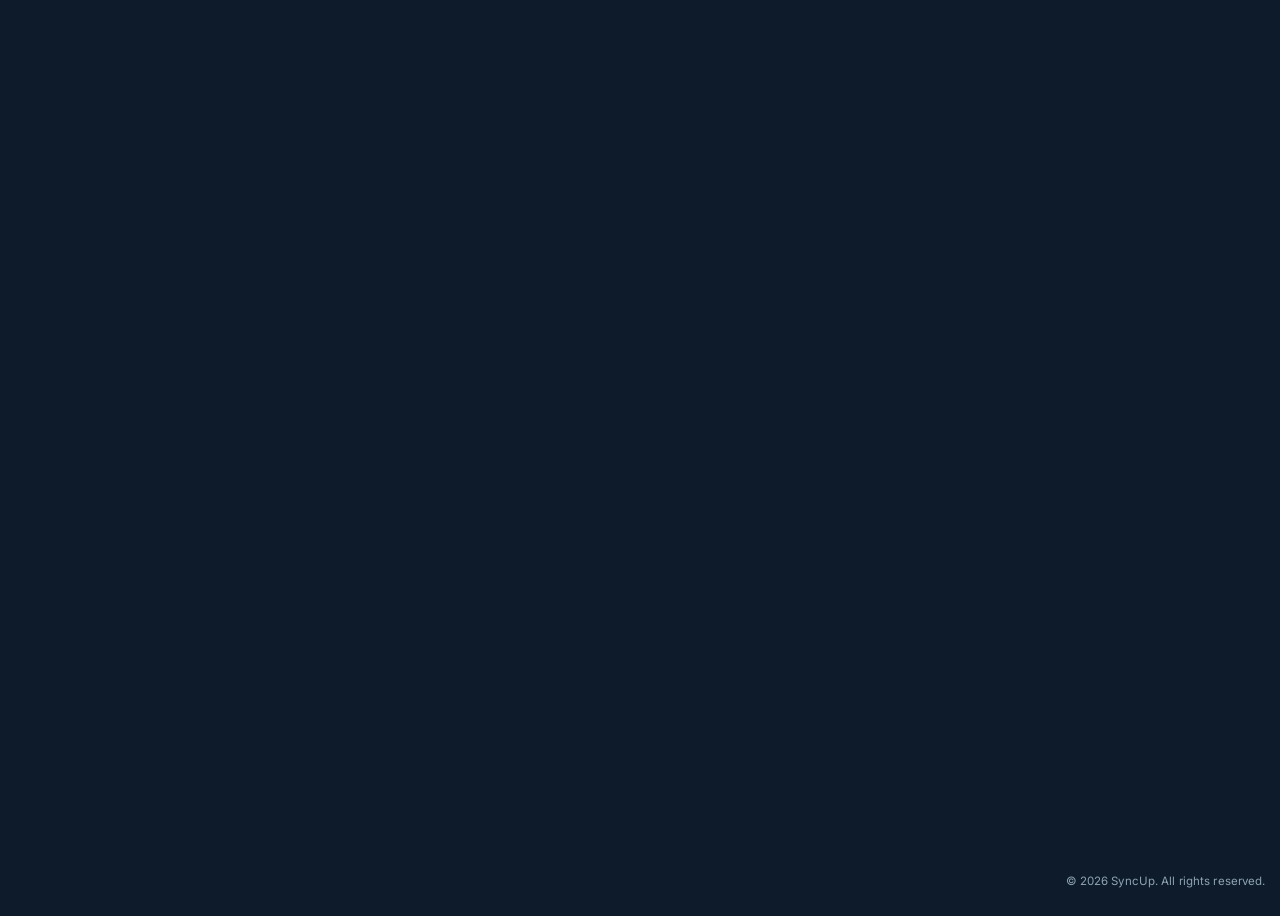
==== commit c1ae18c2: "update" ====
--- a/index.html
+++ b/index.html
@@ -2,158 +2,188 @@
 <html lang="en">
 <head>
   <meta charset="UTF-8" />
-  <meta name="viewport" content="width=device-width, initial-scale=1.0" />
+  <meta name="viewport" content="width=device-width, initial-scale=1.0, viewport-fit=cover" />
+  <meta name="theme-color" content="#0D1B2A" />
   <title>SyncUp — Find time together</title>
+
+  <!-- SEO / link-preview metadata -->
+  <meta name="description" content="SyncUp helps you and your friends find shared free time in seconds. Mark your availability, share an invite code, and instantly see when everyone's free." />
+  <meta property="og:title" content="SyncUp — Find time together" />
+  <meta property="og:description" content="Mark your availability, share an invite code, and instantly see when everyone's free." />
+  <meta property="og:type" content="website" />
+  <link rel="icon" type="image/svg+xml" href="favicon.svg" />
+  <link rel="canonical" href="https://yourdomain.com/" />
+
+  <link rel="preconnect" href="https://fonts.googleapis.com" />
+  <link rel="preconnect" href="https://fonts.gstatic.com" crossorigin />
+  <link rel="stylesheet" href="https://fonts.googleapis.com/css2?family=Space+Grotesk:wght@400;500;600;700&family=Inter:wght@400;500&display=swap" />
   <link rel="stylesheet" href="css/style.css" />
 </head>
 <body>
 
+<a class="skip-link" href="#main-content">Skip to main content</a>
+<h1 class="visually-hidden">SyncUp — Find time together</h1>
+
 <div class="app">
 
   <!-- ── Header ───────────────────────────── -->
   <header class="app-header" id="app-header" style="display:none">
-    <div class="logo">Sync<span>Up</span></div>
+    <div class="logo" aria-hidden="true">Sync<span>Up</span></div>
     <div class="header-user">
-      <div class="lang-switch">
-        <button class="lang-btn" data-lang="en">EN</button>
-        <button class="lang-btn" data-lang="fr">FR</button>
+      <div class="lang-switch" role="group" aria-label="Language">
+        <button class="lang-btn" type="button" data-lang="en" aria-pressed="false">EN</button>
+        <button class="lang-btn" type="button" data-lang="fr" aria-pressed="false">FR</button>
       </div>
       <strong id="header-username"></strong>
-      <button class="btn-ghost" id="btn-logout" data-i18n="btnSignOut">Sign out</button>
+      <button class="btn-ghost" type="button" id="btn-logout" data-i18n="btnSignOut">Sign out</button>
     </div>
   </header>
 
-  <div class="mobile-nav" id="mobile-nav" aria-label="Mobile navigation">
-    <button class="mobile-nav-item active" data-panel="panel-availability">Availability</button>
-    <button class="mobile-nav-item" data-panel="panel-group">Groups</button>
-    <button class="mobile-nav-item" data-panel="panel-account">Account</button>
-  </div>
+  <nav class="mobile-nav" id="mobile-nav" aria-label="Mobile navigation">
+    <button type="button" class="mobile-nav-item active" data-panel="panel-availability" aria-current="page" data-i18n="navAvailabilityShort">Availability</button>
+    <button type="button" class="mobile-nav-item" data-panel="panel-group" data-i18n="navGroupsShort">Groups</button>
+    <button type="button" class="mobile-nav-item" data-panel="panel-account" data-i18n="navAccount">Account</button>
+  </nav>
 
   <!-- ── Auth Page ────────────────────────── -->
   <div class="page" id="page-auth">
-    <div class="lang-switch" id="lang-switch-auth">
-      <button class="lang-btn" data-lang="en">EN</button>
-      <button class="lang-btn" data-lang="fr">FR</button>
+    <div class="auth-inner">
+    <div class="lang-switch" id="lang-switch-auth" role="group" aria-label="Language">
+      <button class="lang-btn" type="button" data-lang="en" aria-pressed="false">EN</button>
+      <button class="lang-btn" type="button" data-lang="fr" aria-pressed="false">FR</button>
     </div>
     <div class="auth-box">
       <div class="auth-hero">
-        <div class="logo-big">Sync<span>Up</span></div>
+        <div class="logo-big" aria-hidden="true">Sync<span>Up</span></div>
         <p data-i18n="tagline">Find the times that work for everyone</p>
       </div>
 
-      <div class="auth-tabs">
-        <button class="auth-tab active" data-tab="login" data-i18n="tabSignIn">Sign in</button>
-        <button class="auth-tab" data-tab="register" data-i18n="tabCreateAccount">Create account</button>
+      <div class="auth-tabs" role="tablist" aria-label="Authentication">
+        <button type="button" class="auth-tab active" role="tab" id="tab-login" aria-selected="true" aria-controls="form-login" data-tab="login" data-i18n="tabSignIn">Sign in</button>
+        <button type="button" class="auth-tab" role="tab" id="tab-register" aria-selected="false" aria-controls="form-register" data-tab="register" data-i18n="tabCreateAccount">Create account</button>
       </div>
 
       <!-- Login form -->
-      <div id="form-login" class="auth-form">
+      <div id="form-login" class="auth-form" role="tabpanel" aria-labelledby="tab-login">
         <div class="card">
           <div class="form-group">
-            <label data-i18n="labelUsername">Username</label>
-            <input type="text" id="login-username" placeholder="your_username" autocomplete="username" />
-          </div>
-          <div class="form-group">
-            <label data-i18n="labelPassword">Password</label>
-            <input type="password" id="login-password" placeholder="••••••••" autocomplete="current-password" />
-          </div>
-          <div class="form-error" id="login-error"></div>
-          <button class="btn btn-primary btn-full" id="btn-login" data-i18n="btnSignIn" style="margin-top:8px">Sign in</button>
+            <label for="login-username" data-i18n="labelUsername">Username</label>
+            <input type="text" id="login-username" placeholder="your_username" autocomplete="username" required />
+          </div>
+          <div class="form-group">
+            <label for="login-password" data-i18n="labelPassword">Password</label>
+            <input type="password" id="login-password" placeholder="••••••••" autocomplete="current-password" required />
+          </div>
+          <div class="form-error" id="login-error" role="alert" aria-live="polite"></div>
+          <button type="button" class="btn btn-primary btn-full btn-spaced" id="btn-login" data-i18n="btnSignIn">Sign in</button>
+          <button type="button" class="btn-link" id="btn-forgot-password" data-i18n="forgotPassword">Forgot password?</button>
         </div>
       </div>
 
       <!-- Register form -->
-      <div id="form-register" class="auth-form" style="display:none">
+      <div id="form-register" class="auth-form" role="tabpanel" aria-labelledby="tab-register" hidden>
         <div class="card">
           <div class="form-group">
-            <label data-i18n="labelDisplayName">Display name</label>
-            <input type="text" id="reg-name" placeholder="Alex Smith" autocomplete="name" />
-          </div>
-          <div class="form-group">
-            <label data-i18n="labelUsername">Username</label>
-            <input type="text" id="reg-username" placeholder="alex_smith" autocomplete="username" />
-          </div>
-          <div class="form-group">
-            <label data-i18n="labelEmail">Email</label>
-            <input type="email" id="reg-email" placeholder="alex@email.com" autocomplete="email" />
-          </div>
-          <div class="form-group">
-            <label><span data-i18n="labelPassword">Password</span> <span data-i18n="minChars" style="color:var(--text-mute);font-weight:400">(min. 6 chars)</span></label>
-            <input type="password" id="reg-password" placeholder="••••••••" autocomplete="new-password" />
-          </div>
-          <div class="form-error" id="register-error"></div>
-          <button class="btn btn-primary btn-full" id="btn-register" data-i18n="btnCreateAccount" style="margin-top:8px">Create account</button>
-        </div>
-      </div>
+            <label for="reg-name" data-i18n="labelDisplayName">Display name</label>
+            <input type="text" id="reg-name" placeholder="Alex Smith" autocomplete="name" required />
+          </div>
+          <div class="form-group">
+            <label for="reg-username" data-i18n="labelUsername">Username</label>
+            <input type="text" id="reg-username" placeholder="alex_smith" autocomplete="username" required />
+          </div>
+          <div class="form-group">
+            <label for="reg-email" data-i18n="labelEmail">Email</label>
+            <input type="email" id="reg-email" placeholder="alex@email.com" autocomplete="email" required />
+          </div>
+          <div class="form-group">
+            <label for="reg-password"><span data-i18n="labelPassword">Password</span> <span class="label-hint" data-i18n="minChars">(min. 8 chars)</span></label>
+            <input type="password" id="reg-password" placeholder="••••••••" autocomplete="new-password" required minlength="8" />
+          </div>
+          <p class="form-hint">Your timezone is detected automatically and can be changed later in Account.</p>
+          <div class="form-error" id="register-error" role="alert" aria-live="polite"></div>
+          <button type="button" class="btn btn-primary btn-full btn-spaced" id="btn-register" data-i18n="btnCreateAccount">Create account</button>
+        </div>
+      </div>
+    </div>
     </div>
   </div>
 
   <!-- ── App Page ──────────────────────────── -->
   <div class="page" id="page-app">
 
-    <!-- Sidebar -->
     <nav class="sidebar">
       <div class="sidebar-section">
         <h3 data-i18n="sectionMe">Me</h3>
-        <button class="nav-item" data-panel="panel-availability">
-          <span class="icon">🗓️</span> <span data-i18n="navAvailability">My availability</span>
+        <button type="button" class="nav-item" data-panel="panel-availability">
+          <span class="icon" aria-hidden="true">🗓️</span> <span data-i18n="navAvailability">My availability</span>
         </button>
-        <button class="nav-item" data-panel="panel-account">
-          <span class="icon">👤</span> <span data-i18n="navAccount">Account</span>
+        <button type="button" class="nav-item" data-panel="panel-account">
+          <span class="icon" aria-hidden="true">👤</span> <span data-i18n="navAccount">Account</span>
         </button>
       </div>
 
       <div class="sidebar-section">
         <h3 data-i18n="sectionGroups">Groups</h3>
-        <div class="group-list" id="group-list">
-          <!-- rendered by JS -->
-        </div>
-        <button class="nav-item" id="btn-open-create" style="margin-top:6px">
-          <span class="icon">＋</span> <span data-i18n="navNewGroup">New group</span>
+        <div class="group-list" id="group-list"></div>
+        <button type="button" class="nav-item" id="btn-open-create">
+          <span class="icon" aria-hidden="true">＋</span> <span data-i18n="navNewGroup">New group</span>
         </button>
-        <button class="nav-item" id="btn-open-join">
-          <span class="icon">🔗</span> <span data-i18n="navJoinCode">Join with code</span>
+        <button type="button" class="nav-item" id="btn-open-join">
+          <span class="icon" aria-hidden="true">🔗</span> <span data-i18n="navJoinCode">Join with code</span>
         </button>
       </div>
     </nav>
 
-    <!-- Main content -->
-    <main class="main-content">
+    <main class="main-content" id="main-content">
 
       <!-- ── Availability Panel ── -->
       <div class="panel" id="panel-availability">
         <div class="panel-header">
           <div>
             <h2 data-i18n="availTitle">My availability</h2>
-            <p data-i18n="availDesc">Click cells to mark when you're free (6 AM – 11 PM). Your friends will see overlaps.</p>
-          </div>
-          <button class="btn btn-primary" id="btn-save-availability" data-i18n="btnSaveAvailability">Save availability</button>
+            <p data-i18n="availDesc">Click cells to mark when you're free. Times shown in your local timezone.</p>
+          </div>
+          <div class="panel-header-col">
+            <button class="btn btn-primary" id="btn-save-availability" data-i18n="btnSaveAvailability">Save availability</button>
+            <span class="autosave-status" id="autosave-status" role="status" aria-live="polite"></span>
+          </div>
         </div>
 
         <div class="grid-container">
-          <div id="availability-grid">
-            <div class="spinner"></div>
+          <div id="availability-grid" aria-label="Weekly availability grid">
+            <div class="spinner" role="status" aria-label="Loading"></div>
           </div>
         </div>
       </div>
 
       <!-- ── Group Panel ── -->
       <div class="panel" id="panel-group">
+        <div class="mobile-group-picker" id="mobile-group-picker" aria-label="Group selection">
+          <div class="mobile-group-picker-header">
+            <h3 data-i18n="sectionGroups">Groups</h3>
+            <div class="mobile-group-actions">
+              <button type="button" class="btn btn-secondary btn-compact" id="btn-open-create-mobile" data-i18n="navNewGroup">New group</button>
+              <button type="button" class="btn btn-secondary btn-compact" id="btn-open-join-mobile" data-i18n="navJoinCode">Join with code</button>
+            </div>
+          </div>
+          <div class="group-list mobile-group-list" id="mobile-group-list"></div>
+        </div>
         <div class="panel-header">
           <div>
             <h2 id="group-title" data-i18n="groupDefaultTitle">Group</h2>
-            <div style="display:flex;align-items:center;gap:10px;margin-top:8px">
-              <span style="font-size:0.82rem;color:var(--text-mute)" data-i18n="inviteCodeLabel">Invite code:</span>
-              <span class="invite-code" id="group-invite-code">——</span>
+            <div class="invite-code-row">
+              <span class="invite-code-label" data-i18n="inviteCodeLabel">Invite code:</span>
+              <button type="button" class="invite-code" id="group-invite-code" aria-label="Copy invite code">——</button>
             </div>
           </div>
-          <div style="display:flex;gap:10px">
-            <button class="btn btn-secondary" id="btn-leave-group" data-i18n="btnLeaveGroup">Leave group</button>
-            <button class="btn btn-danger" id="btn-delete-group" data-i18n="btnDeleteGroup" style="display:none">Delete group</button>
-          </div>
-        </div>
-        <div id="group-content">
-          <div class="spinner"></div>
+          <div class="panel-header-actions">
+            <button type="button" class="btn btn-secondary" id="btn-leave-group" data-i18n="btnLeaveGroup">Leave group</button>
+            <button type="button" class="btn btn-danger" id="btn-delete-group" data-i18n="btnDeleteGroup" hidden>Delete group</button>
+          </div>
+        </div>
+        <p class="hint-inline">Use the ⇄ icon next to a member to transfer ownership to them.</p>
+        <div id="group-content" aria-live="polite">
+          <div class="spinner" role="status" aria-label="Loading"></div>
         </div>
       </div>
 
@@ -166,30 +196,34 @@
           </div>
         </div>
 
-        <div class="card" style="max-width:440px">
-          <div class="form-group">
-            <label data-i18n="labelDisplayName">Display name</label>
+        <div class="card card-narrow">
+          <div class="form-group">
+            <label for="account-name" data-i18n="labelDisplayName">Display name</label>
             <input type="text" id="account-name" autocomplete="name" />
           </div>
           <div class="form-group">
-            <label data-i18n="labelUsername">Username</label>
+            <label for="account-username" data-i18n="labelUsername">Username</label>
             <input type="text" id="account-username" autocomplete="username" />
           </div>
           <div class="form-group">
-            <label data-i18n="labelEmail">Email</label>
+            <label for="account-email" data-i18n="labelEmail">Email</label>
             <input type="email" id="account-email" autocomplete="email" />
           </div>
-          <div class="form-error" id="account-error"></div>
-          <button class="btn btn-primary" id="btn-save-account" data-i18n="btnSaveChanges" style="margin-top:8px">Save changes</button>
-        </div>
-
-        <div class="card" style="max-width:440px;margin-top:20px;border-color:rgba(255,107,107,0.3)">
-          <h4 data-i18n="dangerZone" style="margin-bottom:6px">Danger zone</h4>
-          <p data-i18n="dangerZoneDesc" style="color:var(--text-mute);font-size:0.85rem;margin-bottom:14px">
+          <div class="form-group">
+            <label for="account-timezone" data-i18n="labelTimezone">Timezone</label>
+            <select id="account-timezone"></select>
+          </div>
+          <div class="form-error" id="account-error" role="alert" aria-live="polite"></div>
+          <button type="button" class="btn btn-primary btn-spaced" id="btn-save-account" data-i18n="btnSaveChanges">Save changes</button>
+        </div>
+
+        <div class="card card-narrow card-danger">
+          <h4 data-i18n="dangerZone">Danger zone</h4>
+          <p class="danger-zone-desc" data-i18n="dangerZoneDesc">
             Deleting your account removes your availability and group memberships for good.
             Any group you created is handed to another member, or deleted if you're the only one in it.
           </p>
-          <button class="btn btn-danger" id="btn-delete-account" data-i18n="btnDeleteAccount">Delete my account</button>
+          <button type="button" class="btn btn-danger" id="btn-delete-account" data-i18n="btnDeleteAccount">Delete my account</button>
         </div>
       </div>
 
@@ -200,61 +234,78 @@
 
 <!-- ── Modals ──────────────────────────────── -->
 
-<!-- Create group -->
-<div class="modal-overlay" id="modal-create-group">
-  <div class="modal">
-    <button class="modal-close" data-close-modal="modal-create-group">✕</button>
-    <h3 data-i18n="modalCreateGroupTitle">Create a group</h3>
+<div class="modal-overlay" id="modal-create-group" aria-hidden="true">
+  <div class="modal" role="dialog" aria-modal="true" aria-labelledby="modal-create-group-title">
+    <button type="button" class="modal-close" data-close-modal="modal-create-group" aria-label="Close dialog">✕</button>
+    <h3 id="modal-create-group-title" data-i18n="modalCreateGroupTitle">Create a group</h3>
     <div class="form-group">
-      <label data-i18n="labelGroupName">Group name</label>
-      <input type="text" id="new-group-name" placeholder="Weekend crew, Book club…" />
+      <label for="new-group-name" data-i18n="labelGroupName">Group name</label>
+      <input type="text" id="new-group-name" placeholder="Weekend crew, Book club…" maxlength="100" />
     </div>
     <div class="modal-actions">
-      <button class="btn btn-secondary" data-close-modal="modal-create-group" data-i18n="btnCancel">Cancel</button>
-      <button class="btn btn-primary" id="btn-create-group" data-i18n="btnCreateGroup">Create group</button>
+      <button type="button" class="btn btn-secondary" data-close-modal="modal-create-group" data-i18n="btnCancel">Cancel</button>
+      <button type="button" class="btn btn-primary" id="btn-create-group" data-i18n="btnCreateGroup">Create group</button>
     </div>
   </div>
 </div>
 
-<!-- Join group -->
-<div class="modal-overlay" id="modal-join-group">
-  <div class="modal">
-    <button class="modal-close" data-close-modal="modal-join-group">✕</button>
-    <h3 data-i18n="modalJoinGroupTitle">Join a group</h3>
+<div class="modal-overlay" id="modal-join-group" aria-hidden="true">
+  <div class="modal" role="dialog" aria-modal="true" aria-labelledby="modal-join-group-title">
+    <button type="button" class="modal-close" data-close-modal="modal-join-group" aria-label="Close dialog">✕</button>
+    <h3 id="modal-join-group-title" data-i18n="modalJoinGroupTitle">Join a group</h3>
     <div class="form-group">
-      <label data-i18n="labelInviteCode">Invite code</label>
-      <input type="text" id="join-code" placeholder="ABCD1234" style="text-transform:uppercase;letter-spacing:2px" maxlength="12" />
+      <label for="join-code" data-i18n="labelInviteCode">Invite code</label>
+      <input type="text" id="join-code" class="input-invite-code" placeholder="ABCD1234" maxlength="12" autocapitalize="characters" />
     </div>
     <div class="modal-actions">
-      <button class="btn btn-secondary" data-close-modal="modal-join-group" data-i18n="btnCancel">Cancel</button>
-      <button class="btn btn-primary" id="btn-join-group" data-i18n="btnJoinGroup">Join group</button>
+      <button type="button" class="btn btn-secondary" data-close-modal="modal-join-group" data-i18n="btnCancel">Cancel</button>
+      <button type="button" class="btn btn-primary" id="btn-join-group" data-i18n="btnJoinGroup">Join group</button>
     </div>
   </div>
 </div>
 
-<!-- Delete account -->
-<div class="modal-overlay" id="modal-delete-account">
-  <div class="modal">
-    <button class="modal-close" data-close-modal="modal-delete-account">✕</button>
-    <h3 data-i18n="modalDeleteAccountTitle">Delete your account?</h3>
-    <p data-i18n="deleteAccountWarning" style="color:var(--text-mute);font-size:0.88rem;margin-bottom:16px">
+<div class="modal-overlay" id="modal-delete-account" aria-hidden="true">
+  <div class="modal" role="dialog" aria-modal="true" aria-labelledby="modal-delete-account-title">
+    <button type="button" class="modal-close" data-close-modal="modal-delete-account" aria-label="Close dialog">✕</button>
+    <h3 id="modal-delete-account-title" data-i18n="modalDeleteAccountTitle">Delete your account?</h3>
+    <p class="modal-warning" data-i18n="deleteAccountWarning">
       This permanently deletes your account and can't be undone. Enter your password to confirm.
     </p>
     <div class="form-group">
-      <label data-i18n="labelPassword">Password</label>
+      <label for="delete-account-password" data-i18n="labelPassword">Password</label>
       <input type="password" id="delete-account-password" placeholder="••••••••" autocomplete="current-password" />
     </div>
-    <div class="form-error" id="delete-account-error"></div>
+    <div class="form-error" id="delete-account-error" role="alert" aria-live="polite"></div>
     <div class="modal-actions">
-      <button class="btn btn-secondary" data-close-modal="modal-delete-account" data-i18n="btnCancel">Cancel</button>
-      <button class="btn btn-danger" id="btn-confirm-delete-account" data-i18n="btnDeleteAccountConfirm">Delete account</button>
+      <button type="button" class="btn btn-secondary" data-close-modal="modal-delete-account" data-i18n="btnCancel">Cancel</button>
+      <button type="button" class="btn btn-danger" id="btn-confirm-delete-account" data-i18n="btnDeleteAccountConfirm">Delete account</button>
     </div>
   </div>
 </div>
 
-<!-- ── Toast container ── -->
-<div class="toast-container" id="toast-container"></div>
-
-<script src="js/app.js"></script>
+<!-- Forgot / reset password -->
+<div class="modal-overlay" id="modal-reset-password" aria-hidden="true">
+  <div class="modal" role="dialog" aria-modal="true" aria-labelledby="modal-reset-title">
+    <button type="button" class="modal-close" data-close-modal="modal-reset-password" aria-label="Close dialog">✕</button>
+    <h3 id="modal-reset-title" data-i18n="resetTitle">Reset your password</h3>
+    <p class="modal-warning" data-i18n="resetDesc">Enter your email and we'll send a reset link.</p>
+    <div class="form-group">
+      <label for="reset-email" data-i18n="labelEmail">Email</label>
+      <input type="email" id="reset-email" placeholder="alex@email.com" autocomplete="email" />
+    </div>
+    <div class="form-hint" id="reset-request-msg" role="status" aria-live="polite"></div>
+    <div class="modal-actions">
+      <button type="button" class="btn btn-secondary" data-close-modal="modal-reset-password" data-i18n="btnCancel">Cancel</button>
+      <button type="button" class="btn btn-primary" id="btn-send-reset" data-i18n="btnSendReset">Send reset link</button>
+    </div>
+  </div>
+</div>
+
+<div class="toast-container" id="toast-container" aria-live="polite" aria-atomic="true"></div>
+
+<p class="copyright-note">© 2026 SyncUp. All rights reserved.</p>
+
+<script src="js/timezone.js" defer></script>
+<script src="js/app.js" defer></script>
 </body>
 </html>
--- a/css/style.css
+++ b/css/style.css
@@ -1,13 +1,9 @@
 /* ============================================
-   SyncUp — Stylesheet
+   SyncUp — Stylesheet (v2)
    Design: deep navy + electric teal + warm ivory
    Font: Space Grotesk (display) + Inter (body)
-   Signature: color-coded time-grid with pulse highlight on overlap
    ============================================ */
 
-@import url('https://fonts.googleapis.com/css2?family=Space+Grotesk:wght@400;500;600;700&family=Inter:wght@400;500&display=swap');
-
-/* ── Tokens ── */
 :root {
   --navy:      #0D1B2A;
   --navy-mid:  #1A2D42;
@@ -29,16 +25,38 @@
   --shadow-glow: 0 0 0 3px rgba(0, 201, 167, 0.3);
 
   --transition: 0.18s ease;
-}
-
-/* ── Reset ── */
+
+  --header-height: 64px;
+  --mobile-nav-height: 62px;
+}
+
+.visually-hidden {
+  position: absolute !important;
+  width: 1px; height: 1px;
+  padding: 0; margin: -1px;
+  overflow: hidden;
+  clip: rect(0,0,0,0);
+  white-space: nowrap;
+  border: 0;
+}
+
+.skip-link {
+  position: absolute;
+  top: -100%;
+  left: 16px;
+  z-index: 500;
+  background: var(--teal);
+  color: var(--text-dark);
+  padding: 10px 16px;
+  border-radius: var(--radius-sm);
+  font-weight: 600;
+  text-decoration: none;
+  transition: top var(--transition);
+}
+.skip-link:focus { top: 12px; outline: 2px solid var(--ivory); outline-offset: 2px; }
+
 *, *::before, *::after { box-sizing: border-box; margin: 0; padding: 0; }
-html {
-  font-size: 16px;
-  scroll-behavior: smooth;
-  overflow-x: hidden;
-  max-width: 100%;
-}
+html { font-size: 16px; scroll-behavior: smooth; overflow-x: hidden; max-width: 100%; }
 body {
   font-family: 'Inter', sans-serif;
   background: var(--navy);
@@ -52,49 +70,24 @@
   text-rendering: optimizeLegibility;
   padding-bottom: calc(16px + var(--safe-area-bottom, 0px));
 }
-button, input, textarea, select {
-  font: inherit;
-}
-button {
-  cursor: pointer;
-}
-img {
-  max-width: 100%;
-  display: block;
-}
-:focus-visible {
-  outline: 2px solid var(--teal);
-  outline-offset: 3px;
-}
-body, button, input, textarea, select {
-  -webkit-tap-highlight-color: transparent;
-  touch-action: manipulation;
-}
-
-/* ── Typography ── */
-h1, h2, h3, h4 {
-  font-family: 'Space Grotesk', sans-serif;
-  font-weight: 700;
-  line-height: 1.2;
-}
-
-/* ── Layout ── */
-.app {
-  display: flex;
-  flex-direction: column;
-  min-height: 100dvh;
-  width: 100%;
-  max-width: 100%;
-  overflow-x: hidden;
-}
-
-/* ── Header ── */
+body.modal-open { overflow: hidden; }
+button, input, textarea, select { font: inherit; }
+button { cursor: pointer; }
+img { max-width: 100%; display: block; }
+:focus-visible { outline: 2px solid var(--teal); outline-offset: 3px; }
+body, button, input, textarea, select { -webkit-tap-highlight-color: transparent; touch-action: manipulation; }
+
+h1, h2, h3, h4 { font-family: 'Space Grotesk', sans-serif; font-weight: 700; line-height: 1.2; }
+
+.app { display: flex; flex-direction: column; min-height: 100dvh; width: 100%; max-width: 100%; overflow-x: hidden; }
+
 .app-header {
   background: rgba(26, 45, 66, 0.96);
   backdrop-filter: blur(16px);
   border-bottom: 1px solid var(--navy-soft);
   padding: 14px 16px;
-  min-height: 64px;
+  padding-top: calc(14px + var(--safe-area-top, 0px));
+  min-height: var(--header-height);
   display: flex;
   align-items: center;
   justify-content: space-between;
@@ -107,178 +100,69 @@
 }
 
 .mobile-nav {
-  position: sticky;
-  bottom: 0;
-  z-index: 130;
-  display: none;
-  gap: 8px;
+  position: sticky; bottom: 0; z-index: 130; display: none; gap: 8px;
   padding: 10px 12px calc(10px + var(--safe-area-bottom, 0px));
   background: rgba(13, 27, 42, 0.96);
   border-top: 1px solid rgba(36, 59, 85, 0.9);
   backdrop-filter: blur(14px);
 }
-.mobile-nav.visible {
-  display: grid;
-  grid-template-columns: repeat(3, minmax(0, 1fr));
-}
+.mobile-nav.visible { display: grid; grid-template-columns: repeat(3, minmax(0, 1fr)); }
 .mobile-nav-item {
-  border: 1px solid transparent;
-  background: rgba(36, 59, 85, 0.7);
-  color: var(--text-mute);
-  border-radius: 999px;
-  min-height: 42px;
-  font-size: 0.8rem;
-  font-weight: 600;
-  padding: 8px 10px;
+  border: 1px solid transparent; background: rgba(36, 59, 85, 0.7); color: var(--text-mute);
+  border-radius: 999px; min-height: 42px; font-size: 0.8rem; font-weight: 600; padding: 8px 10px;
   transition: var(--transition);
 }
-.mobile-nav-item.active {
-  background: rgba(0, 201, 167, 0.16);
-  color: var(--text-main);
-  border-color: rgba(0, 201, 167, 0.28);
-}
-
-.logo {
-  font-family: 'Space Grotesk', sans-serif;
-  font-size: 1.35rem;
-  font-weight: 700;
-  color: var(--teal);
-  letter-spacing: -0.5px;
-}
+.mobile-nav-item.active { background: rgba(0, 201, 167, 0.16); color: var(--text-main); border-color: rgba(0, 201, 167, 0.28); }
+body.app-active .mobile-nav.visible { display: grid; grid-template-columns: repeat(3, minmax(0, 1fr)); }
+
+.logo { font-family: 'Space Grotesk', sans-serif; font-size: 1.35rem; font-weight: 700; color: var(--teal); letter-spacing: -0.5px; }
 .logo span { color: var(--text-main); font-weight: 400; }
 
-.header-user {
-  display: flex;
-  align-items: center;
-  gap: 10px;
-  font-size: 0.875rem;
-  color: var(--text-mute);
-  flex-wrap: wrap;
-  width: 100%;
-  justify-content: flex-start;
-}
+.header-user { display: flex; align-items: center; gap: 10px; font-size: 0.875rem; color: var(--text-mute); flex-wrap: wrap; width: 100%; justify-content: flex-start; }
 .header-user strong { color: var(--text-main); font-size: 0.92rem; }
 .btn-ghost {
-  background: none;
-  border: 1px solid var(--navy-soft);
-  color: var(--text-mute);
-  padding: 8px 14px;
-  border-radius: 999px;
-  cursor: pointer;
-  font-size: 0.8rem;
-  min-height: 40px;
-  transition: var(--transition);
+  background: none; border: 1px solid var(--navy-soft); color: var(--text-mute);
+  padding: 8px 14px; border-radius: 999px; cursor: pointer; font-size: 0.8rem; min-height: 40px; transition: var(--transition);
 }
 .btn-ghost:hover { border-color: var(--teal); color: var(--teal); }
 
-/* ── Language switch ── */
-.lang-switch {
-  display: flex;
-  gap: 4px;
-  background: rgba(13, 27, 42, 0.9);
-  border: 1px solid var(--navy-soft);
-  border-radius: 999px;
-  padding: 3px;
-}
-#lang-switch-auth {
-  position: static;
-  align-self: flex-end;
-  z-index: 50;
-}
+.btn-link {
+  background: none; border: none; color: var(--teal); font-size: 0.85rem; font-weight: 600;
+  cursor: pointer; padding: 8px 4px; margin-top: 4px; text-align: left; min-height: 36px;
+}
+.btn-link:hover { text-decoration: underline; }
+
+.lang-switch { display: flex; gap: 4px; background: rgba(13, 27, 42, 0.9); border: 1px solid var(--navy-soft); border-radius: 999px; padding: 3px; }
+#lang-switch-auth { align-self: flex-end; z-index: 50; }
+.label-hint { color: var(--text-mute); font-weight: 400; }
+.btn-spaced { margin-top: 8px; }
+.btn-compact { min-height: 40px; padding: 8px 14px; font-size: 0.82rem; }
 .lang-btn {
-  border: none;
-  background: none;
-  color: var(--text-mute);
-  font-size: 0.74rem;
-  font-weight: 700;
-  font-family: 'Space Grotesk', sans-serif;
-  padding: 7px 12px;
-  border-radius: 999px;
-  cursor: pointer;
-  transition: var(--transition);
-  letter-spacing: 0.02em;
-  min-height: 36px;
+  border: none; background: none; color: var(--text-mute); font-size: 0.74rem; font-weight: 700;
+  font-family: 'Space Grotesk', sans-serif; padding: 7px 12px; border-radius: 999px; cursor: pointer;
+  transition: var(--transition); letter-spacing: 0.02em; min-height: 36px;
 }
 .lang-btn:hover { color: var(--text-main); }
-.lang-btn.active {
-  background: var(--teal);
-  color: var(--text-dark);
-}
-
-/* ── Page container ── */
-.page {
-  display: none;
-  flex: 1;
-  width: 100%;
-}
+.lang-btn.active { background: var(--teal); color: var(--text-dark); }
+
+.page { display: none; flex: 1; width: 100%; }
 .page.active { display: flex; }
 
-/* ── Auth page ── */
-#page-auth {
-  align-items: center;
-  justify-content: center;
-  padding: 24px 16px 32px;
-  overflow-x: hidden;
-  min-height: calc(100dvh - 0px);
-}
-
-.auth-box {
-  width: min(100%, 460px);
-  display: flex;
-  flex-direction: column;
-  gap: 18px;
-}
-
-.auth-hero {
-  text-align: center;
-  margin-bottom: 4px;
-  padding: 6px 0;
-}
-.auth-hero .logo-big {
-  font-family: 'Space Grotesk', sans-serif;
-  font-size: clamp(2.2rem, 5.2vw, 3rem);
-  font-weight: 700;
-  color: var(--teal);
-}
+#page-auth { align-items: center; justify-content: center; padding: 24px 16px 32px; overflow-x: hidden; min-height: calc(100dvh - 0px); }
+.auth-inner { width: min(100%, 460px); display: flex; flex-direction: column; gap: 14px; }
+.auth-box { width: 100%; display: flex; flex-direction: column; gap: 18px; }
+.auth-hero { text-align: center; margin-bottom: 4px; padding: 6px 0; }
+.auth-hero .logo-big { font-family: 'Space Grotesk', sans-serif; font-size: clamp(2.2rem, 5.2vw, 3rem); font-weight: 700; color: var(--teal); }
 .auth-hero .logo-big span { color: var(--text-main); }
-.auth-hero p {
-  color: var(--text-mute);
-  margin-top: 10px;
-  font-size: 0.95rem;
-  line-height: 1.5;
-  max-width: 360px;
-  margin-inline: auto;
-}
-
-.auth-tabs {
-  display: flex;
-  gap: 4px;
-  background: rgba(13, 27, 42, 0.92);
-  padding: 4px;
-  border-radius: 16px;
-  margin-bottom: 6px;
-  border: 1px solid var(--navy-soft);
-}
+.auth-hero p { color: var(--text-mute); margin-top: 10px; font-size: 0.95rem; line-height: 1.5; max-width: 360px; margin-inline: auto; }
+
+.auth-tabs { display: flex; gap: 4px; background: rgba(13, 27, 42, 0.92); padding: 4px; border-radius: 16px; margin-bottom: 6px; border: 1px solid var(--navy-soft); }
 .auth-tab {
-  flex: 1;
-  padding: 11px 10px;
-  text-align: center;
-  cursor: pointer;
-  border-radius: 12px;
-  font-size: 0.92rem;
-  font-weight: 600;
-  color: var(--text-mute);
-  transition: var(--transition);
-  border: none;
-  background: none;
-  min-height: 44px;
-}
-.auth-tab.active {
-  background: var(--navy-soft);
-  color: var(--text-main);
-}
-
-/* ── Cards ── */
+  flex: 1; padding: 11px 10px; text-align: center; cursor: pointer; border-radius: 12px; font-size: 0.92rem;
+  font-weight: 600; color: var(--text-mute); transition: var(--transition); border: none; background: none; min-height: 44px;
+}
+.auth-tab.active { background: var(--navy-soft); color: var(--text-main); }
+
 .card {
   background: linear-gradient(180deg, rgba(26, 45, 66, 0.98), rgba(13, 27, 42, 0.98));
   border: 1px solid rgba(36, 59, 85, 0.9);
@@ -287,562 +171,262 @@
   box-shadow: 0 18px 42px rgba(0, 0, 0, 0.25);
 }
 
-/* ── Forms ── */
-.form-group {
-  margin-bottom: 16px;
-}
-.form-group label {
-  display: block;
-  font-size: 0.76rem;
-  font-weight: 600;
-  color: var(--text-mute);
-  text-transform: uppercase;
-  letter-spacing: 0.08em;
-  margin-bottom: 7px;
-}
-.form-group input {
-  width: 100%;
-  background: rgba(13, 27, 42, 0.96);
-  border: 1.5px solid rgba(36, 59, 85, 0.95);
-  border-radius: 12px;
-  padding: 13px 14px;
-  color: var(--text-main);
-  font-size: 1rem;
-  font-family: 'Inter', sans-serif;
-  transition: var(--transition);
-  outline: none;
-  min-height: 48px;
-}
-.form-group input:focus {
-  border-color: var(--teal);
-  box-shadow: 0 0 0 3px rgba(0, 201, 167, 0.18);
-}
+.form-group { margin-bottom: 16px; }
+.form-group label { display: block; font-size: 0.76rem; font-weight: 600; color: var(--text-mute); text-transform: uppercase; letter-spacing: 0.08em; margin-bottom: 7px; }
+.form-group input, .form-group select {
+  width: 100%; background: rgba(13, 27, 42, 0.96); border: 1.5px solid rgba(36, 59, 85, 0.95);
+  border-radius: 12px; padding: 13px 14px; color: var(--text-main); font-size: 1rem;
+  font-family: 'Inter', sans-serif; transition: var(--transition); outline: none; min-height: 48px;
+}
+.form-group input:focus, .form-group select:focus { border-color: var(--teal); box-shadow: 0 0 0 3px rgba(0, 201, 167, 0.18); }
 .form-group input::placeholder { color: var(--text-mute); }
-
-/* ── Buttons ── */
+.form-hint { color: var(--teal); font-size: 0.82rem; margin: 6px 0 10px; min-height: 1.2em; }
+.hint-inline { color: var(--text-mute); font-size: 0.8rem; margin: -6px 0 14px; }
+
 .btn {
-  display: inline-flex;
-  align-items: center;
-  justify-content: center;
-  gap: 8px;
-  padding: 12px 18px;
-  border-radius: 999px;
-  font-size: 0.92rem;
-  font-weight: 600;
-  font-family: 'Space Grotesk', sans-serif;
-  cursor: pointer;
-  border: none;
-  transition: var(--transition);
-  text-decoration: none;
-  min-height: 48px;
-  line-height: 1.1;
-  box-shadow: 0 8px 20px rgba(0, 0, 0, 0.12);
-}
-.btn-primary {
-  background: linear-gradient(135deg, var(--teal), #00b59d);
-  color: var(--text-dark);
-}
+  display: inline-flex; align-items: center; justify-content: center; gap: 8px; padding: 12px 18px;
+  border-radius: 999px; font-size: 0.92rem; font-weight: 600; font-family: 'Space Grotesk', sans-serif;
+  cursor: pointer; border: none; transition: var(--transition); text-decoration: none; min-height: 48px;
+  line-height: 1.1; box-shadow: 0 8px 20px rgba(0, 0, 0, 0.12);
+}
+.btn-primary { background: linear-gradient(135deg, var(--teal), #00b59d); color: var(--text-dark); }
 .btn-primary:hover { background: #00b096; transform: translateY(-1px); }
-.btn-secondary {
-  background: rgba(36, 59, 85, 0.92);
-  color: var(--text-main);
-}
+.btn-primary:active { transform: translateY(0); }
+.btn-secondary { background: rgba(36, 59, 85, 0.92); color: var(--text-main); }
 .btn-secondary:hover { background: #2e4a63; }
-.btn-danger {
-  background: transparent;
-  color: var(--coral);
-  border: 1px solid rgba(255, 107, 107, 0.4);
-  box-shadow: none;
-}
+.btn-danger { background: transparent; color: var(--coral); border: 1px solid rgba(255, 107, 107, 0.4); box-shadow: none; }
 .btn-danger:hover { background: rgba(255,107,107,0.1); }
 .btn-full { width: 100%; }
 .btn:disabled { opacity: 0.55; cursor: not-allowed; transform: none; box-shadow: none; }
 
-/* ── Main app layout ── */
-#page-app {
-  flex-direction: column;
-  width: 100%;
-  max-width: 100%;
-  overflow-x: hidden;
-}
-
-.sidebar {
-  width: 100%;
-  flex-shrink: 0;
-  background: rgba(26, 45, 66, 0.95);
-  border-bottom: 1px solid var(--navy-soft);
-  padding: 14px 16px;
-  display: flex;
-  flex-direction: column;
-  gap: 10px;
-  overflow-x: auto;
-  position: sticky;
-  top: 64px;
-  z-index: 120;
-}
-
-.sidebar-section {
-  background: rgba(13, 27, 42, 0.55);
-  border: 1px solid rgba(36, 59, 85, 0.65);
-  border-radius: 14px;
-  padding: 10px;
-}
-
-.sidebar-section h3 {
-  font-size: 0.72rem;
-  text-transform: uppercase;
-  letter-spacing: 0.08em;
-  color: var(--text-mute);
-  margin-bottom: 8px;
-  padding: 0 6px;
-}
+#page-app { flex-direction: column; width: 100%; max-width: 100%; overflow-x: hidden; }
+.sidebar { display: none; }
+.sidebar-section h3 { font-size: 0.72rem; text-transform: uppercase; letter-spacing: 0.08em; color: var(--text-mute); margin-bottom: 8px; padding: 0 6px; }
 
 .nav-item {
-  display: flex;
-  align-items: center;
-  gap: 10px;
-  padding: 11px 12px;
-  border-radius: 999px;
-  cursor: pointer;
-  font-size: 0.92rem;
-  color: var(--text-mute);
-  transition: var(--transition);
-  border: 1px solid transparent;
-  background: none;
-  width: 100%;
-  text-align: left;
-  min-height: 44px;
+  display: flex; align-items: center; gap: 10px; padding: 11px 12px; border-radius: 999px; cursor: pointer;
+  font-size: 0.92rem; color: var(--text-mute); transition: var(--transition); border: 1px solid transparent;
+  background: none; width: 100%; text-align: left; min-height: 44px;
 }
 .nav-item:hover { background: var(--navy-soft); color: var(--text-main); border-color: rgba(255,255,255,0.04); }
 .nav-item.active { background: rgba(0,201,167,0.12); color: var(--teal); border-color: rgba(0,201,167,0.16); }
-.nav-item .icon { font-size: 1rem; width: 20px; text-align: center; }
+.nav-item .icon { font-size: 1rem; width: 20px; text-align: center; flex-shrink: 0; }
 
 .group-list { display: grid; gap: 6px; }
+#btn-open-create { margin-top: 6px; }
 
 .group-item {
-  display: flex;
-  align-items: center;
-  gap: 8px;
-  padding: 10px 12px;
-  border-radius: 999px;
-  cursor: pointer;
-  font-size: 0.875rem;
-  color: var(--text-mute);
-  transition: var(--transition);
-  border: 1px solid transparent;
-  background: none;
-  width: 100%;
-  text-align: left;
-  min-height: 44px;
+  display: flex; align-items: center; gap: 8px; padding: 10px 12px; border-radius: 999px; cursor: pointer;
+  font-size: 0.875rem; color: var(--text-mute); transition: var(--transition); border: 1px solid transparent;
+  background: none; width: 100%; text-align: left; min-height: 44px;
 }
 .group-item:hover { background: var(--navy-soft); color: var(--text-main); border-color: rgba(255,255,255,0.04); }
 .group-item.active { background: rgba(0,201,167,0.12); color: var(--teal); border-color: rgba(0,201,167,0.16); }
-.group-dot {
-  width: 8px;
-  height: 8px;
-  border-radius: 50%;
-  background: var(--teal);
-  flex-shrink: 0;
-}
+.group-dot { width: 8px; height: 8px; border-radius: 50%; background: var(--teal); flex-shrink: 0; }
 .group-name { flex: 1; overflow: hidden; text-overflow: ellipsis; white-space: nowrap; }
-.member-badge {
-  font-size: 0.7rem;
-  background: var(--navy-soft);
-  border-radius: 20px;
-  padding: 1px 7px;
-}
-
-/* ── Main content panel ── */
-.main-content {
-  flex: 1;
-  overflow-y: auto;
-  overflow-x: hidden;
-  padding: 18px 14px 30px;
-  min-width: 0;
-}
-
+.member-badge { font-size: 0.7rem; background: var(--navy-soft); border-radius: 20px; padding: 1px 7px; }
+
+.mobile-group-picker { display: block; margin-bottom: 18px; padding: 14px; background: rgba(26, 45, 66, 0.55); border: 1px solid rgba(36, 59, 85, 0.65); border-radius: 14px; }
+.mobile-group-picker-header { display: flex; align-items: center; justify-content: space-between; gap: 10px; flex-wrap: wrap; margin-bottom: 10px; }
+.mobile-group-picker-header h3 { font-size: 0.72rem; text-transform: uppercase; letter-spacing: 0.08em; color: var(--text-mute); }
+.mobile-group-actions { display: flex; gap: 8px; flex-wrap: wrap; }
+.mobile-group-list { max-height: 180px; overflow-y: auto; }
+
+.panel-header-actions { display: flex; gap: 10px; flex-wrap: wrap; }
+.panel-header-col { display: flex; flex-direction: column; gap: 4px; align-items: flex-start; }
+.autosave-status { font-size: 0.78rem; color: var(--teal); min-height: 1.1em; }
+.invite-code-row { display: flex; align-items: center; gap: 10px; margin-top: 8px; flex-wrap: wrap; }
+.invite-code-label { font-size: 0.82rem; color: var(--text-mute); }
+
+.card-narrow { max-width: 440px; }
+.card-danger { max-width: 440px; margin-top: 20px; border-color: rgba(255,107,107,0.3); }
+.card-danger h4 { margin-bottom: 6px; }
+.danger-zone-desc { color: var(--text-mute); font-size: 0.85rem; margin-bottom: 14px; }
+.modal-warning { color: var(--text-mute); font-size: 0.88rem; margin-bottom: 16px; }
+.input-invite-code { text-transform: uppercase; letter-spacing: 2px; }
+
+.overlap-summary { margin-top: 24px; }
+.overlap-summary-title { margin-bottom: 12px; font-size: 0.95rem; color: var(--text-mute); text-transform: uppercase; letter-spacing: 0.06em; }
+.overlap-tags { display: flex; flex-wrap: wrap; gap: 8px; }
+.overlap-tag { background: rgba(0,201,167,0.12); border: 1px solid rgba(0,201,167,0.3); border-radius: 8px; padding: 8px 14px; font-size: 0.85rem; }
+.overlap-tag-day { color: var(--teal); }
+.overlap-tag-time { color: var(--text-mute); }
+.overlap-empty { text-align: center; padding: 32px; color: var(--text-mute); font-size: 0.9rem; }
+
+.main-content { flex: 1; overflow-y: auto; overflow-x: hidden; padding: 18px 14px calc(24px + var(--mobile-nav-height) + var(--safe-area-bottom, 0px)); min-width: 0; }
 .panel { display: none; }
 .panel.active { display: block; }
 
-.panel-header {
-  display: flex;
-  flex-direction: column;
-  align-items: stretch;
-  justify-content: space-between;
-  margin-bottom: 16px;
-  gap: 12px;
-  padding: 6px 2px 4px;
-}
+.panel-header { display: flex; flex-direction: column; align-items: stretch; justify-content: space-between; margin-bottom: 16px; gap: 12px; padding: 6px 2px 4px; }
 .panel-header h2 { font-size: clamp(1.3rem, 3.2vw, 1.6rem); }
 .panel-header p { color: var(--text-mute); font-size: 0.92rem; margin-top: 4px; line-height: 1.5; }
 
-/* ── Time Grid (hours = columns, days = rows) ── */
-.grid-container {
-  overflow-x: auto;
-  -webkit-overflow-scrolling: touch;
-  padding: 8px 0 4px;
-}
-
-.time-grid {
-  display: grid;
-  grid-template-columns: 64px repeat(17, minmax(42px, 48px));
-  gap: 3px;
-  width: max-content;
-  user-select: none;
-  min-width: 100%;
-}
-
-.grid-corner {
-  position: sticky;
-  left: 0;
-  z-index: 2;
-  background: var(--navy);
-}
-
-.grid-hour-label {
-  text-align: center;
-  font-size: 0.62rem;
-  font-weight: 700;
-  font-family: 'Space Grotesk', sans-serif;
-  color: var(--text-mute);
-  padding: 8px 2px 10px;
-}
-
+.grid-container { overflow-x: auto; -webkit-overflow-scrolling: touch; padding: 8px 0 4px; scroll-padding-left: 64px; }
+.grid-container::after { content: ''; display: block; height: 1px; }
+
+.time-grid { display: grid; grid-template-columns: 56px repeat(17, minmax(36px, 44px)); gap: 3px; width: max-content; user-select: none; min-width: 100%; }
+.grid-corner { position: sticky; left: 0; z-index: 3; background: var(--navy); }
+.grid-hour-label { text-align: center; font-size: 0.62rem; font-weight: 700; font-family: 'Space Grotesk', sans-serif; color: var(--text-mute); padding: 8px 2px 10px; }
 .grid-day-label {
-  position: sticky;
-  left: 0;
-  z-index: 1;
-  background: rgba(13, 27, 42, 0.96);
-  display: flex;
-  align-items: center;
-  padding-left: 8px;
-  font-size: 0.8rem;
-  font-weight: 700;
-  font-family: 'Space Grotesk', sans-serif;
-  color: var(--text-main);
-  cursor: default;
-  border-radius: 10px;
+  position: sticky; left: 0; z-index: 2; background: none; display: flex; align-items: center;
+  padding-left: 8px; font-size: 0.8rem; font-weight: 700; font-family: 'Space Grotesk', sans-serif; color: var(--teal);
+  letter-spacing: 0.04em; cursor: default;
 }
 
 .grid-cell {
-  height: 42px;
-  border-radius: 8px;
-  cursor: pointer;
-  background: rgba(36, 59, 85, 0.8);
+  height: 42px; border-radius: 8px; cursor: pointer; background: rgba(36, 59, 85, 0.8);
   transition: transform var(--transition), background var(--transition), box-shadow var(--transition);
   border: 1px solid rgba(255, 255, 255, 0.04);
-}
-.grid-cell:hover {
-  transform: translateY(-1px);
-  background: #2e4a63;
-}
-.grid-cell:hover { background: #2e4a63; }
-.grid-cell.selected {
-  background: var(--teal-dim);
-}
+  display: flex; align-items: center; justify-content: center;
+}
+.grid-cell:hover { transform: translateY(-1px); background: #2e4a63; }
+.grid-cell:focus-visible { outline: 2px solid var(--teal); outline-offset: 2px; z-index: 1; }
+.grid-cell.selected { background: var(--teal-dim); }
 .grid-cell.selected:hover { background: var(--teal); }
 
-/* Overlap cell (used in group view, read-only) */
-.grid-cell.overlap {
-  background: var(--teal);
-  position: relative;
-  cursor: default;
-}
+/* Overlap cell: color AND a checkmark glyph, so the "everyone free" state
+   isn't communicated by color alone (WCAG 1.4.1) — helps colorblind users
+   distinguish it from "you're free". */
+.grid-cell.overlap { background: var(--teal); position: relative; cursor: default; }
 .grid-cell.overlap::after {
-  content: '';
-  position: absolute;
-  inset: 0;
-  border-radius: 4px;
-  background: rgba(255,255,255,0.15);
+  content: ''; position: absolute; inset: 0; border-radius: 4px; background: rgba(255,255,255,0.15);
   animation: pulse-glow 2s ease-in-out infinite;
 }
-@keyframes pulse-glow {
-  0%, 100% { opacity: 0; }
-  50% { opacity: 1; }
-}
-
-.grid-cell.partial {
-  background: rgba(0,201,167,0.25);
-}
-
-/* ── Groups panel ── */
-.groups-grid {
-  display: grid;
-  grid-template-columns: repeat(auto-fill, minmax(260px, 1fr));
-  gap: 16px;
-  margin-top: 20px;
-}
+.cell-check { position: relative; z-index: 1; color: var(--text-dark); font-size: 0.75rem; font-weight: 700; }
+@keyframes pulse-glow { 0%, 100% { opacity: 0; } 50% { opacity: 1; } }
+.grid-cell.partial { background: rgba(0,201,167,0.25); }
 
 .group-card {
-  background: var(--navy-mid);
-  border: 1px solid var(--navy-soft);
-  border-radius: var(--radius-md);
-  padding: 20px;
-  cursor: pointer;
-  transition: var(--transition);
-}
-.group-card:hover {
-  border-color: var(--teal);
-  transform: translateY(-2px);
-  box-shadow: 0 8px 24px rgba(0,0,0,0.3);
-}
-.group-card h4 {
-  font-size: 1.05rem;
-  margin-bottom: 6px;
-}
-.group-meta {
-  font-size: 0.8rem;
-  color: var(--text-mute);
-  display: flex;
-  gap: 12px;
-  margin-top: 10px;
-}
+  background: var(--navy-mid); border: 1px solid var(--navy-soft); border-radius: var(--radius-md);
+  padding: 20px; cursor: pointer; transition: var(--transition);
+}
+.group-card:hover { border-color: var(--teal); transform: translateY(-2px); box-shadow: 0 8px 24px rgba(0,0,0,0.3); }
 .invite-code {
-  font-family: 'Space Grotesk', monospace;
-  font-size: 0.85rem;
-  background: var(--navy);
-  border: 1px solid var(--navy-soft);
-  border-radius: var(--radius-sm);
-  padding: 4px 10px;
-  color: var(--teal);
-  letter-spacing: 2px;
-  cursor: pointer;
-  transition: var(--transition);
-}
-.invite-code:hover { border-color: var(--teal); }
-
-/* ── Modal ── */
-.modal-overlay {
-  display: none;
-  position: fixed;
-  inset: 0;
-  background: rgba(0,0,0,0.65);
-  z-index: 200;
-  align-items: center;
-  justify-content: center;
-  padding: 20px;
-}
+  font-family: 'Space Grotesk', monospace; font-size: 0.85rem; background: var(--navy); border: 1px solid var(--navy-soft);
+  border-radius: var(--radius-sm); padding: 4px 10px; color: var(--teal); letter-spacing: 2px; cursor: pointer; transition: var(--transition);
+}
+.invite-code:hover, .invite-code:focus-visible { border-color: var(--teal); }
+
+.modal-overlay { display: none; position: fixed; inset: 0; background: rgba(0,0,0,0.65); z-index: 200; align-items: center; justify-content: center; padding: 20px; }
 .modal-overlay.open { display: flex; }
-
-.modal {
-  background: var(--navy-mid);
-  border: 1px solid var(--navy-soft);
-  border-radius: var(--radius-lg);
-  padding: 28px;
-  width: 100%;
-  max-width: 420px;
-  box-shadow: 0 20px 60px rgba(0,0,0,0.5);
-  position: relative;
-}
+.modal { background: var(--navy-mid); border: 1px solid var(--navy-soft); border-radius: var(--radius-lg); padding: 28px; width: 100%; max-width: 420px; box-shadow: 0 20px 60px rgba(0,0,0,0.5); position: relative; }
 .modal h3 { font-size: 1.25rem; margin-bottom: 20px; }
 .modal-close {
-  position: absolute;
-  top: 16px;
-  right: 16px;
-  background: none;
-  border: none;
-  color: var(--text-mute);
-  font-size: 1.2rem;
-  cursor: pointer;
-  line-height: 1;
+  position: absolute; top: 16px; right: 16px; background: none; border: none; color: var(--text-mute);
+  font-size: 1.2rem; cursor: pointer; line-height: 1; min-width: 44px; min-height: 44px; display: flex; align-items: center; justify-content: center;
 }
 .modal-close:hover { color: var(--text-main); }
 .modal-actions { display: flex; gap: 10px; margin-top: 20px; justify-content: flex-end; }
 
-/* ── Alerts / toasts ── */
-.toast-container {
-  position: fixed;
-  bottom: 24px;
-  right: 24px;
-  z-index: 300;
-  display: flex;
-  flex-direction: column;
-  gap: 8px;
-}
-.toast {
-  background: var(--navy-soft);
-  border: 1px solid var(--navy-soft);
-  border-radius: var(--radius-sm);
-  padding: 12px 18px;
-  font-size: 0.875rem;
-  box-shadow: var(--shadow-card);
-  animation: slide-up 0.2s ease;
-  max-width: 320px;
-}
+.toast-container { position: fixed; bottom: 24px; right: 24px; z-index: 300; display: flex; flex-direction: column; gap: 8px; }
+.toast { background: var(--navy-soft); border: 1px solid var(--navy-soft); border-radius: var(--radius-sm); padding: 12px 18px; font-size: 0.875rem; box-shadow: var(--shadow-card); animation: slide-up 0.2s ease; max-width: 320px; }
 .toast.success { border-left: 3px solid var(--teal); }
-.toast.error   { border-left: 3px solid var(--coral); }
-@keyframes slide-up {
-  from { transform: translateY(12px); opacity: 0; }
-  to   { transform: translateY(0);    opacity: 1; }
-}
-
-/* ── Overlap legend & info ── */
-.overlap-legend {
-  display: flex;
-  gap: 16px;
-  flex-wrap: wrap;
-  margin-bottom: 20px;
-  font-size: 0.82rem;
-  color: var(--text-mute);
-}
+.toast.error { border-left: 3px solid var(--coral); }
+@keyframes slide-up { from { transform: translateY(12px); opacity: 0; } to { transform: translateY(0); opacity: 1; } }
+
+.overlap-legend { display: flex; gap: 16px; flex-wrap: wrap; margin-bottom: 20px; font-size: 0.82rem; color: var(--text-mute); }
 .legend-item { display: flex; align-items: center; gap: 8px; }
-.legend-swatch {
-  width: 16px;
-  height: 16px;
-  border-radius: 3px;
-}
+.legend-swatch { width: 16px; height: 16px; border-radius: 3px; display: flex; align-items: center; justify-content: center; font-size: 0.6rem; color: var(--text-dark); font-weight: 700; }
 .swatch-free { background: var(--navy-soft); }
 .swatch-mine { background: var(--teal-dim); }
 .swatch-overlap { background: var(--teal); }
 
-.info-banner {
-  background: rgba(0,201,167,0.08);
-  border: 1px solid rgba(0,201,167,0.2);
-  border-radius: var(--radius-md);
-  padding: 14px 18px;
-  margin-bottom: 20px;
-  font-size: 0.875rem;
-  color: var(--text-mute);
-}
+.info-banner { background: rgba(0,201,167,0.08); border: 1px solid rgba(0,201,167,0.2); border-radius: var(--radius-md); padding: 14px 18px; margin-bottom: 20px; font-size: 0.875rem; color: var(--text-mute); }
 .info-banner strong { color: var(--text-main); }
 
-/* ── Members list ── */
-.members-list {
-  display: flex;
-  flex-wrap: wrap;
-  gap: 8px;
-  margin-bottom: 20px;
-}
-.member-chip {
-  display: flex;
-  align-items: center;
-  gap: 7px;
-  background: var(--navy-soft);
-  border-radius: 20px;
-  padding: 5px 12px;
-  font-size: 0.82rem;
-}
+.members-list { display: flex; flex-wrap: wrap; gap: 8px; margin-bottom: 20px; }
+.member-chip { display: flex; align-items: center; gap: 7px; background: var(--navy-soft); border-radius: 20px; padding: 5px 12px; font-size: 0.82rem; }
 .member-avatar {
-  width: 22px;
-  height: 22px;
-  border-radius: 50%;
-  background: var(--teal);
-  color: var(--text-dark);
-  font-size: 0.7rem;
-  font-weight: 700;
-  display: flex;
-  align-items: center;
-  justify-content: center;
-  font-family: 'Space Grotesk', sans-serif;
-}
-.chip-remove {
-  display: flex;
-  align-items: center;
-  justify-content: center;
-  width: 18px;
-  height: 18px;
-  border-radius: 50%;
-  border: none;
-  background: rgba(255,107,107,0.15);
-  color: var(--coral);
-  font-size: 0.68rem;
-  line-height: 1;
-  cursor: pointer;
-  transition: var(--transition);
-}
+  width: 22px; height: 22px; border-radius: 50%; background: var(--teal); color: var(--text-dark); font-size: 0.7rem;
+  font-weight: 700; display: flex; align-items: center; justify-content: center; font-family: 'Space Grotesk', sans-serif;
+}
+.chip-remove, .chip-transfer {
+  display: flex; align-items: center; justify-content: center; width: 18px; height: 18px; border-radius: 50%;
+  border: none; font-size: 0.68rem; line-height: 1; cursor: pointer; transition: var(--transition);
+}
+.chip-remove { background: rgba(255,107,107,0.15); color: var(--coral); }
 .chip-remove:hover { background: rgba(255,107,107,0.35); }
-
-/* ── Empty states ── */
-.empty-state {
-  text-align: center;
-  padding: 64px 24px;
-  color: var(--text-mute);
-}
+.chip-transfer { background: rgba(0,201,167,0.15); color: var(--teal); }
+.chip-transfer:hover { background: rgba(0,201,167,0.35); }
+
+.empty-state { text-align: center; padding: 64px 24px; color: var(--text-mute); }
 .empty-state .empty-icon { font-size: 3rem; margin-bottom: 16px; }
 .empty-state h3 { font-size: 1.1rem; margin-bottom: 8px; color: var(--text-main); }
 .empty-state p { font-size: 0.875rem; max-width: 300px; margin: 0 auto 20px; }
 
-/* ── Loading ── */
-.spinner {
-  width: 32px;
-  height: 32px;
-  border: 3px solid var(--navy-soft);
-  border-top-color: var(--teal);
-  border-radius: 50%;
-  animation: spin 0.7s linear infinite;
-  margin: 40px auto;
-}
+.spinner { width: 32px; height: 32px; border: 3px solid var(--navy-soft); border-top-color: var(--teal); border-radius: 50%; animation: spin 0.7s linear infinite; margin: 40px auto; }
 @keyframes spin { to { transform: rotate(360deg); } }
 
-/* ── Error message ── */
-.form-error {
-  color: var(--coral);
-  font-size: 0.82rem;
-  margin-top: 8px;
-}
-
-/* ── Responsive ── */
+/* Skeleton loaders — replace the bare spinner for the grid/group panel so
+   the layout doesn't visibly "pop in" once data arrives. */
+.skeleton-row { display: flex; gap: 6px; margin-bottom: 8px; }
+.skeleton-block {
+  height: 40px; border-radius: 8px; flex: 1; background: linear-gradient(90deg, var(--navy-soft) 25%, #2e4a63 37%, var(--navy-soft) 63%);
+  background-size: 400% 100%; animation: skeleton-shine 1.4s ease infinite;
+}
+@keyframes skeleton-shine { 0% { background-position: 100% 50%; } 100% { background-position: 0 50%; } }
+
+.form-error { color: var(--coral); font-size: 0.82rem; margin-top: 8px; }
+
 @media (min-width: 900px) {
-  #page-app {
-    flex-direction: row;
+  #page-app { flex-direction: row; }
+  .sidebar {
+    display: flex; width: 280px; flex-shrink: 0; flex-direction: column; gap: 18px; padding: 24px 16px;
+    background: rgba(26, 45, 66, 0.95); position: static; border-bottom: none; border-right: 1px solid var(--navy-soft);
+    overflow-y: auto; overflow-x: hidden;
   }
-  .sidebar {
-    width: 280px;
-    flex-direction: column;
-    gap: 18px;
-    padding: 24px 16px;
-    position: static;
-    border-bottom: none;
-    border-right: 1px solid var(--navy-soft);
-    overflow-y: auto;
-    overflow-x: hidden;
+  .sidebar-section { background: transparent; border: none; padding: 0; }
+  .mobile-group-picker { display: none; }
+  .main-content { padding: 28px 32px 36px; }
+  .panel-header { flex-direction: row; align-items: flex-start; }
+  .panel-header-actions .btn { width: auto; }
+  .time-grid { grid-template-columns: 64px repeat(17, minmax(42px, 48px)); }
+  body.app-active .mobile-nav.visible { display: none !important; }
+}
+
+@media (min-width: 640px) { .header-user { width: auto; justify-content: flex-end; } }
+
+@media (max-width: 640px) {
+  .auth-tabs { gap: 3px; }
+  .card { border-radius: 16px; }
+  .panel-header .btn, .panel-header-actions .btn { width: 100%; }
+  .panel-header-actions { flex-direction: column; }
+  .modal-actions { flex-direction: column-reverse; }
+  .modal-actions .btn { width: 100%; }
+  .toast-container { left: 12px; right: 12px; bottom: calc(12px + var(--mobile-nav-height) + var(--safe-area-bottom, 0px)); }
+  .toast { max-width: none; }
+  .grid-cell { height: 38px; }
+}
+
+@media (prefers-reduced-motion: reduce) {
+  *, *::before, *::after { animation-duration: 0.01ms !important; animation-iteration-count: 1 !important; transition-duration: 0.01ms !important; scroll-behavior: auto !important; }
+  .grid-cell.overlap::after { animation: none; opacity: 0.5; }
+  .skeleton-block { animation: none; }
+}
+
+/* ── Copyright note ──────────────────────────
+   Simple, transparent, non-intrusive. Bottom-right on desktop/laptop,
+   bottom-center on mobile. Sits below the mobile nav / toast layer so it
+   never blocks interactive controls. */
+.copyright-note {
+  position: fixed;
+  left: 50%;
+  bottom: calc(6px + var(--safe-area-bottom, 0px));
+  transform: translateX(-50%);
+  background: transparent;
+  color: var(--text-mute);
+  font-size: 0.72rem;
+  letter-spacing: 0.01em;
+  white-space: nowrap;
+  pointer-events: none;
+  z-index: 10;
+}
+
+@media (min-width: 900px) {
+  .copyright-note {
+    left: auto;
+    right: 14px;
+    bottom: 10px;
+    transform: none;
   }
-  .sidebar-section {
-    background: transparent;
-    border: none;
-    padding: 0;
-  }
-  .main-content {
-    padding: 28px 32px 36px;
-  }
-  .panel-header {
-    flex-direction: row;
-    align-items: flex-start;
-  }
-  .mobile-nav {
-    display: none !important;
-  }
-}
-
-@media (min-width: 640px) {
-  .header-user {
-    width: auto;
-    justify-content: flex-end;
-  }
-}
-
-@media (max-width: 640px) {
-  .auth-tabs {
-    gap: 3px;
-  }
-  .card {
-    border-radius: 16px;
-  }
-  .panel-header .btn {
-    width: 100%;
-  }
-  .modal-actions {
-    flex-direction: column-reverse;
-  }
-  .modal-actions .btn {
-    width: 100%;
-  }
-  .toast-container {
-    left: 12px;
-    right: 12px;
-    bottom: 12px;
-  }
-  .toast {
-    max-width: none;
-  }
-}
+}
